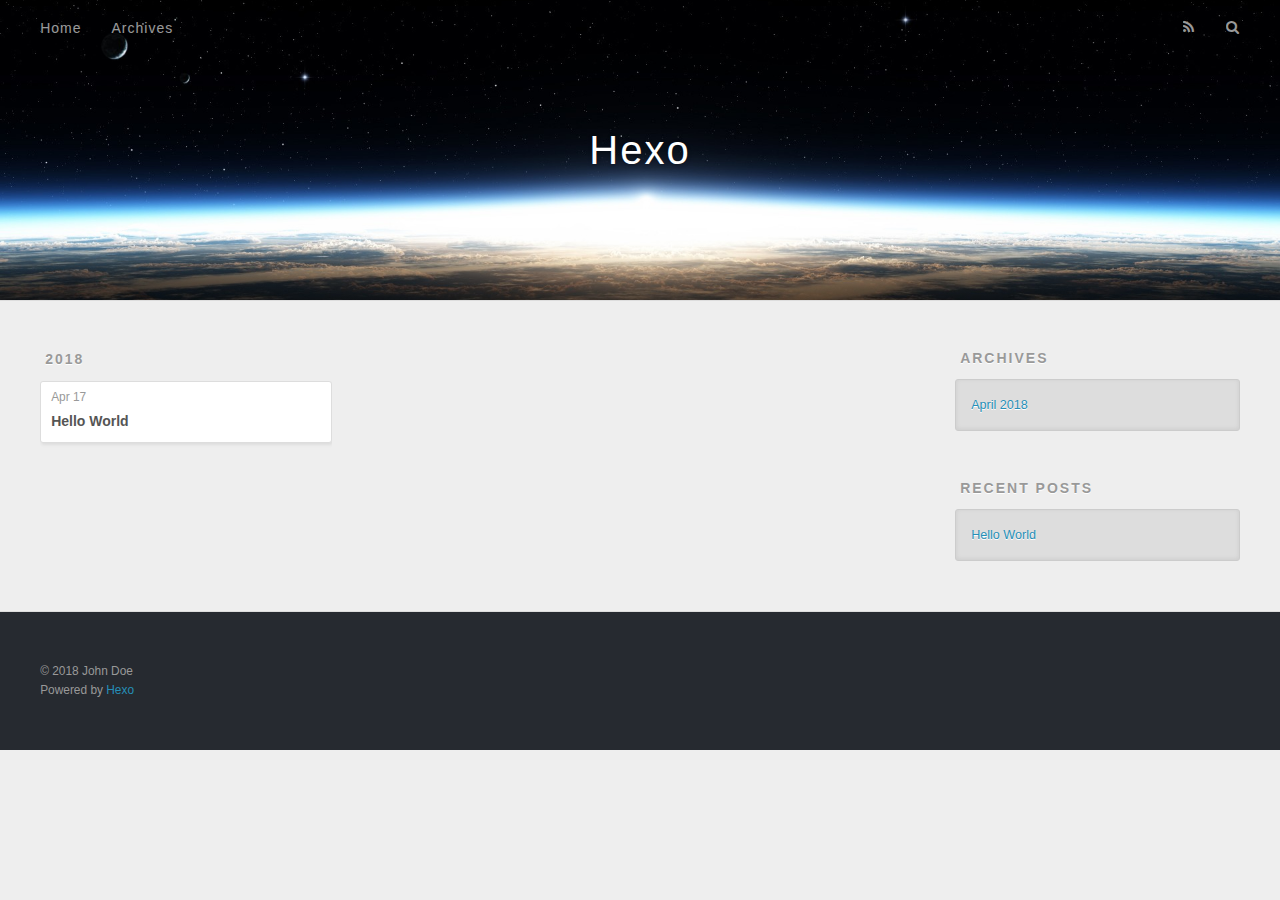
==== archives/index.html @ 75c7a635 "first" ====
<!DOCTYPE html>
<html>
<head>
  <meta charset="utf-8">
  

  
  <title>Archives | Hexo</title>
  <meta name="viewport" content="width=device-width, initial-scale=1, maximum-scale=1">
  <meta property="og:type" content="website">
<meta property="og:title" content="Hexo">
<meta property="og:url" content="http://yoursite.com/archives/index.html">
<meta property="og:site_name" content="Hexo">
<meta property="og:locale" content="default">
<meta name="twitter:card" content="summary">
<meta name="twitter:title" content="Hexo">
  
    <link rel="alternate" href="/atom.xml" title="Hexo" type="application/atom+xml">
  
  
    <link rel="icon" href="/favicon.png">
  
  
    <link href="//fonts.googleapis.com/css?family=Source+Code+Pro" rel="stylesheet" type="text/css">
  
  <link rel="stylesheet" href="/css/style.css">
</head>

<body>
  <div id="container">
    <div id="wrap">
      <header id="header">
  <div id="banner"></div>
  <div id="header-outer" class="outer">
    <div id="header-title" class="inner">
      <h1 id="logo-wrap">
        <a href="/" id="logo">Hexo</a>
      </h1>
      
    </div>
    <div id="header-inner" class="inner">
      <nav id="main-nav">
        <a id="main-nav-toggle" class="nav-icon"></a>
        
          <a class="main-nav-link" href="/">Home</a>
        
          <a class="main-nav-link" href="/archives">Archives</a>
        
      </nav>
      <nav id="sub-nav">
        
          <a id="nav-rss-link" class="nav-icon" href="/atom.xml" title="RSS Feed"></a>
        
        <a id="nav-search-btn" class="nav-icon" title="Search"></a>
      </nav>
      <div id="search-form-wrap">
        <form action="//google.com/search" method="get" accept-charset="UTF-8" class="search-form"><input type="search" name="q" class="search-form-input" placeholder="Search"><button type="submit" class="search-form-submit">&#xF002;</button><input type="hidden" name="sitesearch" value="http://yoursite.com"></form>
      </div>
    </div>
  </div>
</header>
      <div class="outer">
        <section id="main">
  
  
    
    
      
      
      <section class="archives-wrap">
        <div class="archive-year-wrap">
          <a href="/archives/2018" class="archive-year">2018</a>
        </div>
        <div class="archives">
    
    <article class="archive-article archive-type-post">
  <div class="archive-article-inner">
    <header class="archive-article-header">
      <a href="/2018/04/17/hello-world/" class="archive-article-date">
  <time datetime="2018-04-17T09:49:52.529Z" itemprop="datePublished">Apr 17</time>
</a>
      
  
    <h1 itemprop="name">
      <a class="archive-article-title" href="/2018/04/17/hello-world/">Hello World</a>
    </h1>
  

    </header>
  </div>
</article>
  
  
    </div></section>
  


</section>
        
          <aside id="sidebar">
  
    

  
    

  
    
  
    
  <div class="widget-wrap">
    <h3 class="widget-title">Archives</h3>
    <div class="widget">
      <ul class="archive-list"><li class="archive-list-item"><a class="archive-list-link" href="/archives/2018/04/">April 2018</a></li></ul>
    </div>
  </div>


  
    
  <div class="widget-wrap">
    <h3 class="widget-title">Recent Posts</h3>
    <div class="widget">
      <ul>
        
          <li>
            <a href="/2018/04/17/hello-world/">Hello World</a>
          </li>
        
      </ul>
    </div>
  </div>

  
</aside>
        
      </div>
      <footer id="footer">
  
  <div class="outer">
    <div id="footer-info" class="inner">
      &copy; 2018 John Doe<br>
      Powered by <a href="http://hexo.io/" target="_blank">Hexo</a>
    </div>
  </div>
</footer>
    </div>
    <nav id="mobile-nav">
  
    <a href="/" class="mobile-nav-link">Home</a>
  
    <a href="/archives" class="mobile-nav-link">Archives</a>
  
</nav>
    

<script src="//ajax.googleapis.com/ajax/libs/jquery/2.0.3/jquery.min.js"></script>


  <link rel="stylesheet" href="/fancybox/jquery.fancybox.css">
  <script src="/fancybox/jquery.fancybox.pack.js"></script>


<script src="/js/script.js"></script>



  </div>
</body>
</html>
---- css/style.css ----
body {
  width: 100%;
}
body:before,
body:after {
  content: "";
  display: table;
}
body:after {
  clear: both;
}
html,
body,
div,
span,
applet,
object,
iframe,
h1,
h2,
h3,
h4,
h5,
h6,
p,
blockquote,
pre,
a,
abbr,
acronym,
address,
big,
cite,
code,
del,
dfn,
em,
img,
ins,
kbd,
q,
s,
samp,
small,
strike,
strong,
sub,
sup,
tt,
var,
dl,
dt,
dd,
ol,
ul,
li,
fieldset,
form,
label,
legend,
table,
caption,
tbody,
tfoot,
thead,
tr,
th,
td {
  margin: 0;
  padding: 0;
  border: 0;
  outline: 0;
  font-weight: inherit;
  font-style: inherit;
  font-family: inherit;
  font-size: 100%;
  vertical-align: baseline;
}
body {
  line-height: 1;
  color: #000;
  background: #fff;
}
ol,
ul {
  list-style: none;
}
table {
  border-collapse: separate;
  border-spacing: 0;
  vertical-align: middle;
}
caption,
th,
td {
  text-align: left;
  font-weight: normal;
  vertical-align: middle;
}
a img {
  border: none;
}
input,
button {
  margin: 0;
  padding: 0;
}
input::-moz-focus-inner,
button::-moz-focus-inner {
  border: 0;
  padding: 0;
}
@font-face {
  font-family: FontAwesome;
  font-style: normal;
  font-weight: normal;
  src: url("fonts/fontawesome-webfont.eot?v=#4.0.3");
  src: url("fonts/fontawesome-webfont.eot?#iefix&v=#4.0.3") format("embedded-opentype"), url("fonts/fontawesome-webfont.woff?v=#4.0.3") format("woff"), url("fonts/fontawesome-webfont.ttf?v=#4.0.3") format("truetype"), url("fonts/fontawesome-webfont.svg#fontawesomeregular?v=#4.0.3") format("svg");
}
html,
body,
#container {
  height: 100%;
}
body {
  background: #eee;
  font: 14px -apple-system, BlinkMacSystemFont, "Segoe UI", "Roboto", "Oxygen", "Ubuntu", "Cantarell", "Fira Sans", "Droid Sans", "Helvetica Neue", sans-serif;
  -webkit-text-size-adjust: 100%;
}
.outer {
  max-width: 1220px;
  margin: 0 auto;
  padding: 0 20px;
}
.outer:before,
.outer:after {
  content: "";
  display: table;
}
.outer:after {
  clear: both;
}
.inner {
  display: inline;
  float: left;
  width: 98.33333333333333%;
  margin: 0 0.833333333333333%;
}
.left,
.alignleft {
  float: left;
}
.right,
.alignright {
  float: right;
}
.clear {
  clear: both;
}
#container {
  position: relative;
}
.mobile-nav-on {
  overflow: hidden;
}
#wrap {
  height: 100%;
  width: 100%;
  position: absolute;
  top: 0;
  left: 0;
  -webkit-transition: 0.2s ease-out;
  -moz-transition: 0.2s ease-out;
  -ms-transition: 0.2s ease-out;
  transition: 0.2s ease-out;
  z-index: 1;
  background: #eee;
}
.mobile-nav-on #wrap {
  left: 280px;
}
@media screen and (min-width: 768px) {
  #main {
    display: inline;
    float: left;
    width: 73.33333333333333%;
    margin: 0 0.833333333333333%;
  }
}
.article-date,
.article-category-link,
.archive-year,
.widget-title {
  text-decoration: none;
  text-transform: uppercase;
  letter-spacing: 2px;
  color: #999;
  margin-bottom: 1em;
  margin-left: 5px;
  line-height: 1em;
  text-shadow: 0 1px #fff;
  font-weight: bold;
}
.article-inner,
.archive-article-inner {
  background: #fff;
  -webkit-box-shadow: 1px 2px 3px #ddd;
  box-shadow: 1px 2px 3px #ddd;
  border: 1px solid #ddd;
  border-radius: 3px;
}
.article-entry h1,
.widget h1 {
  font-size: 2em;
}
.article-entry h2,
.widget h2 {
  font-size: 1.5em;
}
.article-entry h3,
.widget h3 {
  font-size: 1.3em;
}
.article-entry h4,
.widget h4 {
  font-size: 1.2em;
}
.article-entry h5,
.widget h5 {
  font-size: 1em;
}
.article-entry h6,
.widget h6 {
  font-size: 1em;
  color: #999;
}
.article-entry hr,
.widget hr {
  border: 1px dashed #ddd;
}
.article-entry strong,
.widget strong {
  font-weight: bold;
}
.article-entry em,
.widget em,
.article-entry cite,
.widget cite {
  font-style: italic;
}
.article-entry sup,
.widget sup,
.article-entry sub,
.widget sub {
  font-size: 0.75em;
  line-height: 0;
  position: relative;
  vertical-align: baseline;
}
.article-entry sup,
.widget sup {
  top: -0.5em;
}
.article-entry sub,
.widget sub {
  bottom: -0.2em;
}
.article-entry small,
.widget small {
  font-size: 0.85em;
}
.article-entry acronym,
.widget acronym,
.article-entry abbr,
.widget abbr {
  border-bottom: 1px dotted;
}
.article-entry ul,
.widget ul,
.article-entry ol,
.widget ol,
.article-entry dl,
.widget dl {
  margin: 0 20px;
  line-height: 1.6em;
}
.article-entry ul ul,
.widget ul ul,
.article-entry ol ul,
.widget ol ul,
.article-entry ul ol,
.widget ul ol,
.article-entry ol ol,
.widget ol ol {
  margin-top: 0;
  margin-bottom: 0;
}
.article-entry ul,
.widget ul {
  list-style: disc;
}
.article-entry ol,
.widget ol {
  list-style: decimal;
}
.article-entry dt,
.widget dt {
  font-weight: bold;
}
#header {
  height: 300px;
  position: relative;
  border-bottom: 1px solid #ddd;
}
#header:before,
#header:after {
  content: "";
  position: absolute;
  left: 0;
  right: 0;
  height: 40px;
}
#header:before {
  top: 0;
  background: -webkit-linear-gradient(rgba(0,0,0,0.2), transparent);
  background: -moz-linear-gradient(rgba(0,0,0,0.2), transparent);
  background: -ms-linear-gradient(rgba(0,0,0,0.2), transparent);
  background: linear-gradient(rgba(0,0,0,0.2), transparent);
}
#header:after {
  bottom: 0;
  background: -webkit-linear-gradient(transparent, rgba(0,0,0,0.2));
  background: -moz-linear-gradient(transparent, rgba(0,0,0,0.2));
  background: -ms-linear-gradient(transparent, rgba(0,0,0,0.2));
  background: linear-gradient(transparent, rgba(0,0,0,0.2));
}
#header-outer {
  height: 100%;
  position: relative;
}
#header-inner {
  position: relative;
  overflow: hidden;
}
#banner {
  position: absolute;
  top: 0;
  left: 0;
  width: 100%;
  height: 100%;
  background: url("images/banner.jpg") center #000;
  -webkit-background-size: cover;
  -moz-background-size: cover;
  background-size: cover;
  z-index: -1;
}
#header-title {
  text-align: center;
  height: 40px;
  position: absolute;
  top: 50%;
  left: 0;
  margin-top: -20px;
}
#logo,
#subtitle {
  text-decoration: none;
  color: #fff;
  font-weight: 300;
  text-shadow: 0 1px 4px rgba(0,0,0,0.3);
}
#logo {
  font-size: 40px;
  line-height: 40px;
  letter-spacing: 2px;
}
#subtitle {
  font-size: 16px;
  line-height: 16px;
  letter-spacing: 1px;
}
#subtitle-wrap {
  margin-top: 16px;
}
#main-nav {
  float: left;
  margin-left: -15px;
}
.nav-icon,
.main-nav-link {
  float: left;
  color: #fff;
  opacity: 0.6;
  text-decoration: none;
  text-shadow: 0 1px rgba(0,0,0,0.2);
  -webkit-transition: opacity 0.2s;
  -moz-transition: opacity 0.2s;
  -ms-transition: opacity 0.2s;
  transition: opacity 0.2s;
  display: block;
  padding: 20px 15px;
}
.nav-icon:hover,
.main-nav-link:hover {
  opacity: 1;
}
.nav-icon {
  font-family: FontAwesome;
  text-align: center;
  font-size: 14px;
  width: 14px;
  height: 14px;
  padding: 20px 15px;
  position: relative;
  cursor: pointer;
}
.main-nav-link {
  font-weight: 300;
  letter-spacing: 1px;
}
@media screen and (max-width: 479px) {
  .main-nav-link {
    display: none;
  }
}
#main-nav-toggle {
  display: none;
}
#main-nav-toggle:before {
  content: "\f0c9";
}
@media screen and (max-width: 479px) {
  #main-nav-toggle {
    display: block;
  }
}
#sub-nav {
  float: right;
  margin-right: -15px;
}
#nav-rss-link:before {
  content: "\f09e";
}
#nav-search-btn:before {
  content: "\f002";
}
#search-form-wrap {
  position: absolute;
  top: 15px;
  width: 150px;
  height: 30px;
  right: -150px;
  opacity: 0;
  -webkit-transition: 0.2s ease-out;
  -moz-transition: 0.2s ease-out;
  -ms-transition: 0.2s ease-out;
  transition: 0.2s ease-out;
}
#search-form-wrap.on {
  opacity: 1;
  right: 0;
}
@media screen and (max-width: 479px) {
  #search-form-wrap {
    width: 100%;
    right: -100%;
  }
}
.search-form {
  position: absolute;
  top: 0;
  left: 0;
  right: 0;
  background: #fff;
  padding: 5px 15px;
  border-radius: 15px;
  -webkit-box-shadow: 0 0 10px rgba(0,0,0,0.3);
  box-shadow: 0 0 10px rgba(0,0,0,0.3);
}
.search-form-input {
  border: none;
  background: none;
  color: #555;
  width: 100%;
  font: 13px -apple-system, BlinkMacSystemFont, "Segoe UI", "Roboto", "Oxygen", "Ubuntu", "Cantarell", "Fira Sans", "Droid Sans", "Helvetica Neue", sans-serif;
  outline: none;
}
.search-form-input::-webkit-search-results-decoration,
.search-form-input::-webkit-search-cancel-button {
  -webkit-appearance: none;
}
.search-form-submit {
  position: absolute;
  top: 50%;
  right: 10px;
  margin-top: -7px;
  font: 13px FontAwesome;
  border: none;
  background: none;
  color: #bbb;
  cursor: pointer;
}
.search-form-submit:hover,
.search-form-submit:focus {
  color: #777;
}
.article {
  margin: 50px 0;
}
.article-inner {
  overflow: hidden;
}
.article-meta:before,
.article-meta:after {
  content: "";
  display: table;
}
.article-meta:after {
  clear: both;
}
.article-date {
  float: left;
}
.article-category {
  float: left;
  line-height: 1em;
  color: #ccc;
  text-shadow: 0 1px #fff;
  margin-left: 8px;
}
.article-category:before {
  content: "\2022";
}
.article-category-link {
  margin: 0 12px 1em;
}
.article-header {
  padding: 20px 20px 0;
}
.article-title {
  text-decoration: none;
  font-size: 2em;
  font-weight: bold;
  color: #555;
  line-height: 1.1em;
  -webkit-transition: color 0.2s;
  -moz-transition: color 0.2s;
  -ms-transition: color 0.2s;
  transition: color 0.2s;
}
a.article-title:hover {
  color: #258fb8;
}
.article-entry {
  color: #555;
  padding: 0 20px;
}
.article-entry:before,
.article-entry:after {
  content: "";
  display: table;
}
.article-entry:after {
  clear: both;
}
.article-entry p,
.article-entry table {
  line-height: 1.6em;
  margin: 1.6em 0;
}
.article-entry h1,
.article-entry h2,
.article-entry h3,
.article-entry h4,
.article-entry h5,
.article-entry h6 {
  font-weight: bold;
}
.article-entry h1,
.article-entry h2,
.article-entry h3,
.article-entry h4,
.article-entry h5,
.article-entry h6 {
  line-height: 1.1em;
  margin: 1.1em 0;
}
.article-entry a {
  color: #258fb8;
  text-decoration: none;
}
.article-entry a:hover {
  text-decoration: underline;
}
.article-entry ul,
.article-entry ol,
.article-entry dl {
  margin-top: 1.6em;
  margin-bottom: 1.6em;
}
.article-entry img,
.article-entry video {
  max-width: 100%;
  height: auto;
  display: block;
  margin: auto;
}
.article-entry iframe {
  border: none;
}
.article-entry table {
  width: 100%;
  border-collapse: collapse;
  border-spacing: 0;
}
.article-entry th {
  font-weight: bold;
  border-bottom: 3px solid #ddd;
  padding-bottom: 0.5em;
}
.article-entry td {
  border-bottom: 1px solid #ddd;
  padding: 10px 0;
}
.article-entry blockquote {
  font-family: Georgia, "Times New Roman", serif;
  font-size: 1.4em;
  margin: 1.6em 20px;
  text-align: center;
}
.article-entry blockquote footer {
  font-size: 14px;
  margin: 1.6em 0;
  font-family: -apple-system, BlinkMacSystemFont, "Segoe UI", "Roboto", "Oxygen", "Ubuntu", "Cantarell", "Fira Sans", "Droid Sans", "Helvetica Neue", sans-serif;
}
.article-entry blockquote footer cite:before {
  content: "—";
  padding: 0 0.5em;
}
.article-entry .pullquote {
  text-align: left;
  width: 45%;
  margin: 0;
}
.article-entry .pullquote.left {
  margin-left: 0.5em;
  margin-right: 1em;
}
.article-entry .pullquote.right {
  margin-right: 0.5em;
  margin-left: 1em;
}
.article-entry .caption {
  color: #999;
  display: block;
  font-size: 0.9em;
  margin-top: 0.5em;
  position: relative;
  text-align: center;
}
.article-entry .video-container {
  position: relative;
  padding-top: 56.25%;
  height: 0;
  overflow: hidden;
}
.article-entry .video-container iframe,
.article-entry .video-container object,
.article-entry .video-container embed {
  position: absolute;
  top: 0;
  left: 0;
  width: 100%;
  height: 100%;
  margin-top: 0;
}
.article-more-link a {
  display: inline-block;
  line-height: 1em;
  padding: 6px 15px;
  border-radius: 15px;
  background: #eee;
  color: #999;
  text-shadow: 0 1px #fff;
  text-decoration: none;
}
.article-more-link a:hover {
  background: #258fb8;
  color: #fff;
  text-decoration: none;
  text-shadow: 0 1px #1e7293;
}
.article-footer {
  font-size: 0.85em;
  line-height: 1.6em;
  border-top: 1px solid #ddd;
  padding-top: 1.6em;
  margin: 0 20px 20px;
}
.article-footer:before,
.article-footer:after {
  content: "";
  display: table;
}
.article-footer:after {
  clear: both;
}
.article-footer a {
  color: #999;
  text-decoration: none;
}
.article-footer a:hover {
  color: #555;
}
.article-tag-list-item {
  float: left;
  margin-right: 10px;
}
.article-tag-list-link:before {
  content: "#";
}
.article-comment-link {
  float: right;
}
.article-comment-link:before {
  content: "\f075";
  font-family: FontAwesome;
  padding-right: 8px;
}
.article-share-link {
  cursor: pointer;
  float: right;
  margin-left: 20px;
}
.article-share-link:before {
  content: "\f064";
  font-family: FontAwesome;
  padding-right: 6px;
}
#article-nav {
  position: relative;
}
#article-nav:before,
#article-nav:after {
  content: "";
  display: table;
}
#article-nav:after {
  clear: both;
}
@media screen and (min-width: 768px) {
  #article-nav {
    margin: 50px 0;
  }
  #article-nav:before {
    width: 8px;
    height: 8px;
    position: absolute;
    top: 50%;
    left: 50%;
    margin-top: -4px;
    margin-left: -4px;
    content: "";
    border-radius: 50%;
    background: #ddd;
    -webkit-box-shadow: 0 1px 2px #fff;
    box-shadow: 0 1px 2px #fff;
  }
}
.article-nav-link-wrap {
  text-decoration: none;
  text-shadow: 0 1px #fff;
  color: #999;
  -webkit-box-sizing: border-box;
  -moz-box-sizing: border-box;
  box-sizing: border-box;
  margin-top: 50px;
  text-align: center;
  display: block;
}
.article-nav-link-wrap:hover {
  color: #555;
}
@media screen and (min-width: 768px) {
  .article-nav-link-wrap {
    width: 50%;
    margin-top: 0;
  }
}
@media screen and (min-width: 768px) {
  #article-nav-newer {
    float: left;
    text-align: right;
    padding-right: 20px;
  }
}
@media screen and (min-width: 768px) {
  #article-nav-older {
    float: right;
    text-align: left;
    padding-left: 20px;
  }
}
.article-nav-caption {
  text-transform: uppercase;
  letter-spacing: 2px;
  color: #ddd;
  line-height: 1em;
  font-weight: bold;
}
#article-nav-newer .article-nav-caption {
  margin-right: -2px;
}
.article-nav-title {
  font-size: 0.85em;
  line-height: 1.6em;
  margin-top: 0.5em;
}
.article-share-box {
  position: absolute;
  display: none;
  background: #fff;
  -webkit-box-shadow: 1px 2px 10px rgba(0,0,0,0.2);
  box-shadow: 1px 2px 10px rgba(0,0,0,0.2);
  border-radius: 3px;
  margin-left: -145px;
  overflow: hidden;
  z-index: 1;
}
.article-share-box.on {
  display: block;
}
.article-share-input {
  width: 100%;
  background: none;
  -webkit-box-sizing: border-box;
  -moz-box-sizing: border-box;
  box-sizing: border-box;
  font: 14px -apple-system, BlinkMacSystemFont, "Segoe UI", "Roboto", "Oxygen", "Ubuntu", "Cantarell", "Fira Sans", "Droid Sans", "Helvetica Neue", sans-serif;
  padding: 0 15px;
  color: #555;
  outline: none;
  border: 1px solid #ddd;
  border-radius: 3px 3px 0 0;
  height: 36px;
  line-height: 36px;
}
.article-share-links {
  background: #eee;
}
.article-share-links:before,
.article-share-links:after {
  content: "";
  display: table;
}
.article-share-links:after {
  clear: both;
}
.article-share-twitter,
.article-share-facebook,
.article-share-pinterest,
.article-share-google {
  width: 50px;
  height: 36px;
  display: block;
  float: left;
  position: relative;
  color: #999;
  text-shadow: 0 1px #fff;
}
.article-share-twitter:before,
.article-share-facebook:before,
.article-share-pinterest:before,
.article-share-google:before {
  font-size: 20px;
  font-family: FontAwesome;
  width: 20px;
  height: 20px;
  position: absolute;
  top: 50%;
  left: 50%;
  margin-top: -10px;
  margin-left: -10px;
  text-align: center;
}
.article-share-twitter:hover,
.article-share-facebook:hover,
.article-share-pinterest:hover,
.article-share-google:hover {
  color: #fff;
}
.article-share-twitter:before {
  content: "\f099";
}
.article-share-twitter:hover {
  background: #00aced;
  text-shadow: 0 1px #008abe;
}
.article-share-facebook:before {
  content: "\f09a";
}
.article-share-facebook:hover {
  background: #3b5998;
  text-shadow: 0 1px #2f477a;
}
.article-share-pinterest:before {
  content: "\f0d2";
}
.article-share-pinterest:hover {
  background: #cb2027;
  text-shadow: 0 1px #a21a1f;
}
.article-share-google:before {
  content: "\f0d5";
}
.article-share-google:hover {
  background: #dd4b39;
  text-shadow: 0 1px #be3221;
}
.article-gallery {
  background: #000;
  position: relative;
}
.article-gallery-photos {
  position: relative;
  overflow: hidden;
}
.article-gallery-img {
  display: none;
  max-width: 100%;
}
.article-gallery-img:first-child {
  display: block;
}
.article-gallery-img.loaded {
  position: absolute;
  display: block;
}
.article-gallery-img img {
  display: block;
  max-width: 100%;
  margin: 0 auto;
}
#comments {
  background: #fff;
  -webkit-box-shadow: 1px 2px 3px #ddd;
  box-shadow: 1px 2px 3px #ddd;
  padding: 20px;
  border: 1px solid #ddd;
  border-radius: 3px;
  margin: 50px 0;
}
#comments a {
  color: #258fb8;
}
.archives-wrap {
  margin: 50px 0;
}
.archives:before,
.archives:after {
  content: "";
  display: table;
}
.archives:after {
  clear: both;
}
.archive-year-wrap {
  margin-bottom: 1em;
}
.archives {
  -webkit-column-gap: 10px;
  -moz-column-gap: 10px;
  column-gap: 10px;
}
@media screen and (min-width: 480px) and (max-width: 767px) {
  .archives {
    -webkit-column-count: 2;
    -moz-column-count: 2;
    column-count: 2;
  }
}
@media screen and (min-width: 768px) {
  .archives {
    -webkit-column-count: 3;
    -moz-column-count: 3;
    column-count: 3;
  }
}
.archive-article {
  -webkit-column-break-inside: avoid;
  page-break-inside: avoid;
  overflow: hidden;
  break-inside: avoid-column;
}
.archive-article-inner {
  padding: 10px;
  margin-bottom: 15px;
}
.archive-article-title {
  text-decoration: none;
  font-weight: bold;
  color: #555;
  -webkit-transition: color 0.2s;
  -moz-transition: color 0.2s;
  -ms-transition: color 0.2s;
  transition: color 0.2s;
  line-height: 1.6em;
}
.archive-article-title:hover {
  color: #258fb8;
}
.archive-article-footer {
  margin-top: 1em;
}
.archive-article-date {
  color: #999;
  text-decoration: none;
  font-size: 0.85em;
  line-height: 1em;
  margin-bottom: 0.5em;
  display: block;
}
#page-nav {
  margin: 50px auto;
  background: #fff;
  -webkit-box-shadow: 1px 2px 3px #ddd;
  box-shadow: 1px 2px 3px #ddd;
  border: 1px solid #ddd;
  border-radius: 3px;
  text-align: center;
  color: #999;
  overflow: hidden;
}
#page-nav:before,
#page-nav:after {
  content: "";
  display: table;
}
#page-nav:after {
  clear: both;
}
#page-nav a,
#page-nav span {
  padding: 10px 20px;
  line-height: 1;
  height: 2ex;
}
#page-nav a {
  color: #999;
  text-decoration: none;
}
#page-nav a:hover {
  background: #999;
  color: #fff;
}
#page-nav .prev {
  float: left;
}
#page-nav .next {
  float: right;
}
#page-nav .page-number {
  display: inline-block;
}
@media screen and (max-width: 479px) {
  #page-nav .page-number {
    display: none;
  }
}
#page-nav .current {
  color: #555;
  font-weight: bold;
}
#page-nav .space {
  color: #ddd;
}
#footer {
  background: #262a30;
  padding: 50px 0;
  border-top: 1px solid #ddd;
  color: #999;
}
#footer a {
  color: #258fb8;
  text-decoration: none;
}
#footer a:hover {
  text-decoration: underline;
}
#footer-info {
  line-height: 1.6em;
  font-size: 0.85em;
}
.article-entry pre,
.article-entry .highlight {
  background: #2d2d2d;
  margin: 0 -20px;
  padding: 15px 20px;
  border-style: solid;
  border-color: #ddd;
  border-width: 1px 0;
  overflow: auto;
  color: #ccc;
  line-height: 22.400000000000002px;
}
.article-entry .highlight .gutter pre,
.article-entry .gist .gist-file .gist-data .line-numbers {
  color: #666;
  font-size: 0.85em;
}
.article-entry pre,
.article-entry code {
  font-family: "Source Code Pro", Consolas, Monaco, Menlo, Consolas, monospace;
}
.article-entry code {
  background: #eee;
  text-shadow: 0 1px #fff;
  padding: 0 0.3em;
}
.article-entry pre code {
  background: none;
  text-shadow: none;
  padding: 0;
}
.article-entry .highlight pre {
  border: none;
  margin: 0;
  padding: 0;
}
.article-entry .highlight table {
  margin: 0;
  width: auto;
}
.article-entry .highlight td {
  border: none;
  padding: 0;
}
.article-entry .highlight figcaption {
  font-size: 0.85em;
  color: #999;
  line-height: 1em;
  margin-bottom: 1em;
}
.article-entry .highlight figcaption:before,
.article-entry .highlight figcaption:after {
  content: "";
  display: table;
}
.article-entry .highlight figcaption:after {
  clear: both;
}
.article-entry .highlight figcaption a {
  float: right;
}
.article-entry .highlight .gutter pre {
  text-align: right;
  padding-right: 20px;
}
.article-entry .highlight .line {
  height: 22.400000000000002px;
}
.article-entry .highlight .line.marked {
  background: #515151;
}
.article-entry .gist {
  margin: 0 -20px;
  border-style: solid;
  border-color: #ddd;
  border-width: 1px 0;
  background: #2d2d2d;
  padding: 15px 20px 15px 0;
}
.article-entry .gist .gist-file {
  border: none;
  font-family: "Source Code Pro", Consolas, Monaco, Menlo, Consolas, monospace;
  margin: 0;
}
.article-entry .gist .gist-file .gist-data {
  background: none;
  border: none;
}
.article-entry .gist .gist-file .gist-data .line-numbers {
  background: none;
  border: none;
  padding: 0 20px 0 0;
}
.article-entry .gist .gist-file .gist-data .line-data {
  padding: 0 !important;
}
.article-entry .gist .gist-file .highlight {
  margin: 0;
  padding: 0;
  border: none;
}
.article-entry .gist .gist-file .gist-meta {
  background: #2d2d2d;
  color: #999;
  font: 0.85em -apple-system, BlinkMacSystemFont, "Segoe UI", "Roboto", "Oxygen", "Ubuntu", "Cantarell", "Fira Sans", "Droid Sans", "Helvetica Neue", sans-serif;
  text-shadow: 0 0;
  padding: 0;
  margin-top: 1em;
  margin-left: 20px;
}
.article-entry .gist .gist-file .gist-meta a {
  color: #258fb8;
  font-weight: normal;
}
.article-entry .gist .gist-file .gist-meta a:hover {
  text-decoration: underline;
}
pre .comment,
pre .title {
  color: #999;
}
pre .variable,
pre .attribute,
pre .tag,
pre .regexp,
pre .ruby .constant,
pre .xml .tag .title,
pre .xml .pi,
pre .xml .doctype,
pre .html .doctype,
pre .css .id,
pre .css .class,
pre .css .pseudo {
  color: #f2777a;
}
pre .number,
pre .preprocessor,
pre .built_in,
pre .literal,
pre .params,
pre .constant {
  color: #f99157;
}
pre .class,
pre .ruby .class .title,
pre .css .rules .attribute {
  color: #9c9;
}
pre .string,
pre .value,
pre .inheritance,
pre .header,
pre .ruby .symbol,
pre .xml .cdata {
  color: #9c9;
}
pre .css .hexcolor {
  color: #6cc;
}
pre .function,
pre .python .decorator,
pre .python .title,
pre .ruby .function .title,
pre .ruby .title .keyword,
pre .perl .sub,
pre .javascript .title,
pre .coffeescript .title {
  color: #69c;
}
pre .keyword,
pre .javascript .function {
  color: #c9c;
}
@media screen and (max-width: 479px) {
  #mobile-nav {
    position: absolute;
    top: 0;
    left: 0;
    width: 280px;
    height: 100%;
    background: #191919;
    border-right: 1px solid #fff;
  }
}
@media screen and (max-width: 479px) {
  .mobile-nav-link {
    display: block;
    color: #999;
    text-decoration: none;
    padding: 15px 20px;
    font-weight: bold;
  }
  .mobile-nav-link:hover {
    color: #fff;
  }
}
@media screen and (min-width: 768px) {
  #sidebar {
    display: inline;
    float: left;
    width: 23.333333333333332%;
    margin: 0 0.833333333333333%;
  }
}
.widget-wrap {
  margin: 50px 0;
}
.widget {
  color: #777;
  text-shadow: 0 1px #fff;
  background: #ddd;
  -webkit-box-shadow: 0 -1px 4px #ccc inset;
  box-shadow: 0 -1px 4px #ccc inset;
  border: 1px solid #ccc;
  padding: 15px;
  border-radius: 3px;
}
.widget a {
  color: #258fb8;
  text-decoration: none;
}
.widget a:hover {
  text-decoration: underline;
}
.widget ul ul,
.widget ol ul,
.widget dl ul,
.widget ul ol,
.widget ol ol,
.widget dl ol,
.widget ul dl,
.widget ol dl,
.widget dl dl {
  margin-left: 15px;
  list-style: disc;
}
.widget {
  line-height: 1.6em;
  word-wrap: break-word;
  font-size: 0.9em;
}
.widget ul,
.widget ol {
  list-style: none;
  margin: 0;
}
.widget ul ul,
.widget ol ul,
.widget ul ol,
.widget ol ol {
  margin: 0 20px;
}
.widget ul ul,
.widget ol ul {
  list-style: disc;
}
.widget ul ol,
.widget ol ol {
  list-style: decimal;
}
.category-list-count,
.tag-list-count,
.archive-list-count {
  padding-left: 5px;
  color: #999;
  font-size: 0.85em;
}
.category-list-count:before,
.tag-list-count:before,
.archive-list-count:before {
  content: "(";
}
.category-list-count:after,
.tag-list-count:after,
.archive-list-count:after {
  content: ")";
}
.tagcloud a {
  margin-right: 5px;
  display: inline-block;
}
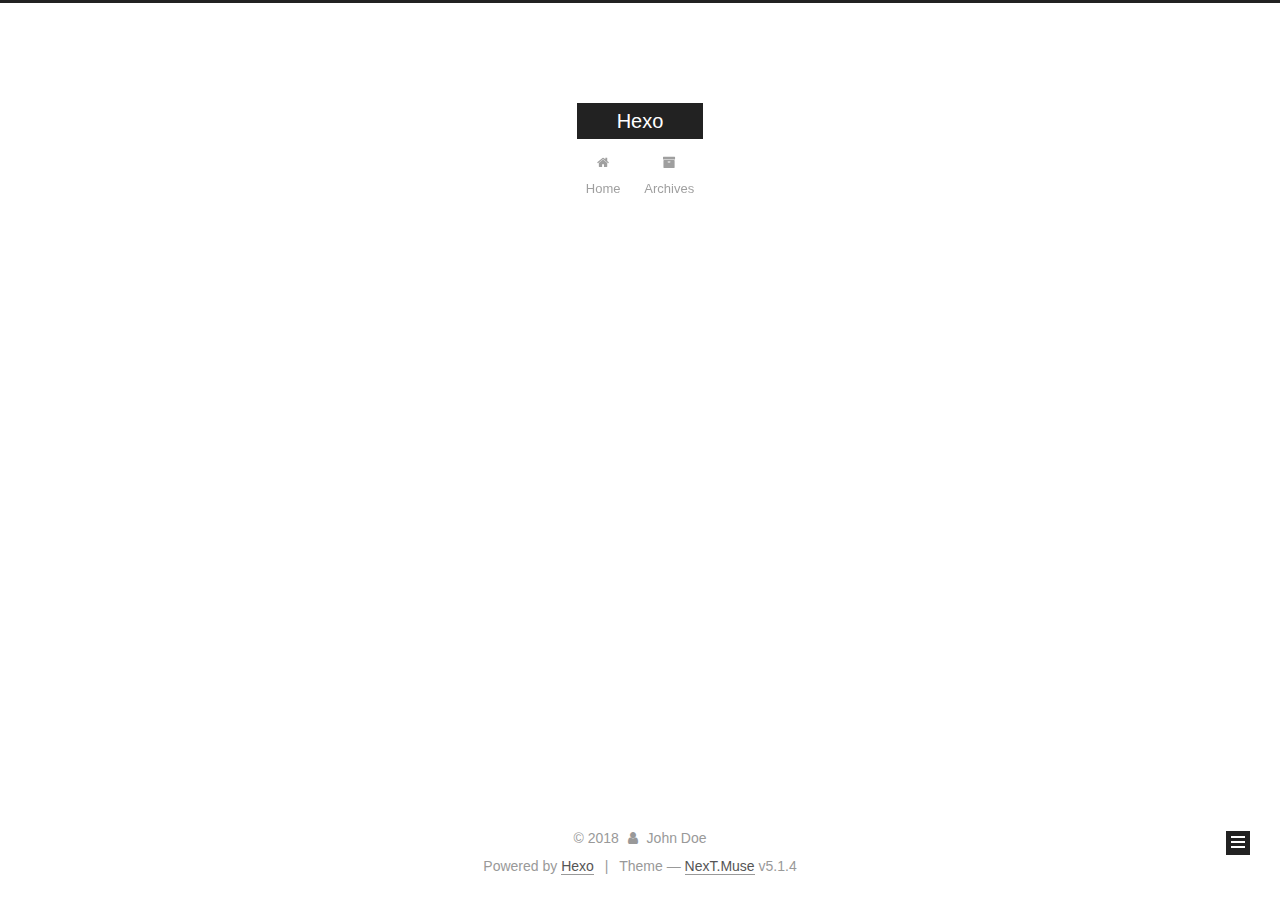
==== commit 92d52bf0: "first" ====
--- a/archives/index.html
+++ b/archives/index.html
@@ -1,170 +1,551 @@
 <!DOCTYPE html>
-<html>
+
+
+
+  
+
+
+<html class="theme-next muse use-motion" lang="">
 <head>
-  <meta charset="utf-8">
-  
-
-  
-  <title>Archives | Hexo</title>
-  <meta name="viewport" content="width=device-width, initial-scale=1, maximum-scale=1">
-  <meta property="og:type" content="website">
+  <meta charset="UTF-8"/>
+<meta http-equiv="X-UA-Compatible" content="IE=edge" />
+<meta name="viewport" content="width=device-width, initial-scale=1, maximum-scale=1"/>
+<meta name="theme-color" content="#222">
+
+
+
+
+
+
+
+
+
+<meta http-equiv="Cache-Control" content="no-transform" />
+<meta http-equiv="Cache-Control" content="no-siteapp" />
+
+
+
+
+
+
+
+
+
+
+
+
+
+
+
+
+  
+  
+  <link href="/lib/fancybox/source/jquery.fancybox.css?v=2.1.5" rel="stylesheet" type="text/css" />
+
+
+
+
+
+
+
+<link href="/lib/font-awesome/css/font-awesome.min.css?v=4.6.2" rel="stylesheet" type="text/css" />
+
+<link href="/css/main.css?v=5.1.4" rel="stylesheet" type="text/css" />
+
+
+  <link rel="apple-touch-icon" sizes="180x180" href="/images/apple-touch-icon-next.png?v=5.1.4">
+
+
+  <link rel="icon" type="image/png" sizes="32x32" href="/images/favicon-32x32-next.png?v=5.1.4">
+
+
+  <link rel="icon" type="image/png" sizes="16x16" href="/images/favicon-16x16-next.png?v=5.1.4">
+
+
+  <link rel="mask-icon" href="/images/logo.svg?v=5.1.4" color="#222">
+
+
+
+
+
+  <meta name="keywords" content="Hexo, NexT" />
+
+
+
+
+
+
+
+
+
+
+<meta property="og:type" content="website">
 <meta property="og:title" content="Hexo">
 <meta property="og:url" content="http://yoursite.com/archives/index.html">
 <meta property="og:site_name" content="Hexo">
 <meta property="og:locale" content="default">
 <meta name="twitter:card" content="summary">
 <meta name="twitter:title" content="Hexo">
-  
-    <link rel="alternate" href="/atom.xml" title="Hexo" type="application/atom+xml">
-  
-  
-    <link rel="icon" href="/favicon.png">
-  
-  
-    <link href="//fonts.googleapis.com/css?family=Source+Code+Pro" rel="stylesheet" type="text/css">
-  
-  <link rel="stylesheet" href="/css/style.css">
+
+
+
+<script type="text/javascript" id="hexo.configurations">
+  var NexT = window.NexT || {};
+  var CONFIG = {
+    root: '/',
+    scheme: 'Muse',
+    version: '5.1.4',
+    sidebar: {"position":"left","display":"post","offset":12,"b2t":false,"scrollpercent":false,"onmobile":false},
+    fancybox: true,
+    tabs: true,
+    motion: {"enable":true,"async":false,"transition":{"post_block":"fadeIn","post_header":"slideDownIn","post_body":"slideDownIn","coll_header":"slideLeftIn","sidebar":"slideUpIn"}},
+    duoshuo: {
+      userId: '0',
+      author: 'Author'
+    },
+    algolia: {
+      applicationID: '',
+      apiKey: '',
+      indexName: '',
+      hits: {"per_page":10},
+      labels: {"input_placeholder":"Search for Posts","hits_empty":"We didn't find any results for the search: ${query}","hits_stats":"${hits} results found in ${time} ms"}
+    }
+  };
+</script>
+
+
+
+  <link rel="canonical" href="http://yoursite.com/archives/"/>
+
+
+
+
+
+  <title>Archive | Hexo</title>
+  
+
+
+
+
+
+
+
+
 </head>
 
-<body>
-  <div id="container">
-    <div id="wrap">
-      <header id="header">
-  <div id="banner"></div>
-  <div id="header-outer" class="outer">
-    <div id="header-title" class="inner">
-      <h1 id="logo-wrap">
-        <a href="/" id="logo">Hexo</a>
-      </h1>
-      
+<body itemscope itemtype="http://schema.org/WebPage" lang="default">
+
+  
+  
+    
+  
+
+  <div class="container sidebar-position-left page-archive">
+    <div class="headband"></div>
+
+    <header id="header" class="header" itemscope itemtype="http://schema.org/WPHeader">
+      <div class="header-inner"><div class="site-brand-wrapper">
+  <div class="site-meta ">
+    
+
+    <div class="custom-logo-site-title">
+      <a href="/"  class="brand" rel="start">
+        <span class="logo-line-before"><i></i></span>
+        <span class="site-title">Hexo</span>
+        <span class="logo-line-after"><i></i></span>
+      </a>
     </div>
-    <div id="header-inner" class="inner">
-      <nav id="main-nav">
-        <a id="main-nav-toggle" class="nav-icon"></a>
-        
-          <a class="main-nav-link" href="/">Home</a>
-        
-          <a class="main-nav-link" href="/archives">Archives</a>
-        
-      </nav>
-      <nav id="sub-nav">
-        
-          <a id="nav-rss-link" class="nav-icon" href="/atom.xml" title="RSS Feed"></a>
-        
-        <a id="nav-search-btn" class="nav-icon" title="Search"></a>
-      </nav>
-      <div id="search-form-wrap">
-        <form action="//google.com/search" method="get" accept-charset="UTF-8" class="search-form"><input type="search" name="q" class="search-form-input" placeholder="Search"><button type="submit" class="search-form-submit">&#xF002;</button><input type="hidden" name="sitesearch" value="http://yoursite.com"></form>
+      
+        <p class="site-subtitle"></p>
+      
+  </div>
+
+  <div class="site-nav-toggle">
+    <button>
+      <span class="btn-bar"></span>
+      <span class="btn-bar"></span>
+      <span class="btn-bar"></span>
+    </button>
+  </div>
+</div>
+
+<nav class="site-nav">
+  
+
+  
+    <ul id="menu" class="menu">
+      
+        
+        <li class="menu-item menu-item-home">
+          <a href="/" rel="section">
+            
+              <i class="menu-item-icon fa fa-fw fa-home"></i> <br />
+            
+            Home
+          </a>
+        </li>
+      
+        
+        <li class="menu-item menu-item-archives">
+          <a href="/archives/" rel="section">
+            
+              <i class="menu-item-icon fa fa-fw fa-archive"></i> <br />
+            
+            Archives
+          </a>
+        </li>
+      
+
+      
+    </ul>
+  
+
+  
+</nav>
+
+
+
+ </div>
+    </header>
+
+    <main id="main" class="main">
+      <div class="main-inner">
+        <div class="content-wrap">
+          <div id="content" class="content">
+            
+
+  
+  
+  
+  <div class="post-block archive">
+    <div id="posts" class="posts-collapse">
+      <span class="archive-move-on"></span>
+
+      <span class="archive-page-counter">
+        
+        
+        
+          
+        
+        Um..! 1 post. Keep on posting.
+      </span>
+
+      
+
+        
+        
+        
+
+        
+          
+          <div class="collection-title">
+            <h1 class="archive-year" id="archive-year-2018">2018</h1>
+          </div>
+        
+        
+
+        
+
+  <article class="post post-type-normal" itemscope itemtype="http://schema.org/Article">
+    <header class="post-header">
+
+      <h2 class="post-title">
+        
+            <a class="post-title-link" href="/2018/04/17/hello-world/" itemprop="url">
+              
+                <span itemprop="name">Hello World</span>
+              
+            </a>
+        
+      </h2>
+
+      <div class="post-meta">
+        <time class="post-time" itemprop="dateCreated"
+              datetime="2018-04-17T17:49:52+08:00"
+              content="2018-04-17" >
+          04-17
+        </time>
       </div>
+
+    </header>
+  </article>
+
+
+
+      
+
     </div>
   </div>
-</header>
-      <div class="outer">
-        <section id="main">
-  
-  
-    
-    
-      
-      
-      <section class="archives-wrap">
-        <div class="archive-year-wrap">
-          <a href="/archives/2018" class="archive-year">2018</a>
+  
+  
+  
+
+  
+
+
+
+          </div>
+          
+
+
+          
+
         </div>
-        <div class="archives">
-    
-    <article class="archive-article archive-type-post">
-  <div class="archive-article-inner">
-    <header class="archive-article-header">
-      <a href="/2018/04/17/hello-world/" class="archive-article-date">
-  <time datetime="2018-04-17T09:49:52.529Z" itemprop="datePublished">Apr 17</time>
-</a>
-      
-  
-    <h1 itemprop="name">
-      <a class="archive-article-title" href="/2018/04/17/hello-world/">Hello World</a>
-    </h1>
-  
-
-    </header>
-  </div>
-</article>
-  
-  
-    </div></section>
-  
-
-
-</section>
-        
-          <aside id="sidebar">
-  
-    
-
-  
-    
-
-  
-    
-  
-    
-  <div class="widget-wrap">
-    <h3 class="widget-title">Archives</h3>
-    <div class="widget">
-      <ul class="archive-list"><li class="archive-list-item"><a class="archive-list-link" href="/archives/2018/04/">April 2018</a></li></ul>
+        
+          
+  
+  <div class="sidebar-toggle">
+    <div class="sidebar-toggle-line-wrap">
+      <span class="sidebar-toggle-line sidebar-toggle-line-first"></span>
+      <span class="sidebar-toggle-line sidebar-toggle-line-middle"></span>
+      <span class="sidebar-toggle-line sidebar-toggle-line-last"></span>
     </div>
   </div>
 
-
-  
+  <aside id="sidebar" class="sidebar">
     
-  <div class="widget-wrap">
-    <h3 class="widget-title">Recent Posts</h3>
-    <div class="widget">
-      <ul>
-        
-          <li>
-            <a href="/2018/04/17/hello-world/">Hello World</a>
-          </li>
-        
-      </ul>
+    <div class="sidebar-inner">
+
+      
+
+      
+
+      <section class="site-overview-wrap sidebar-panel sidebar-panel-active">
+        <div class="site-overview">
+          <div class="site-author motion-element" itemprop="author" itemscope itemtype="http://schema.org/Person">
+            
+              <p class="site-author-name" itemprop="name">John Doe</p>
+              <p class="site-description motion-element" itemprop="description"></p>
+          </div>
+
+          <nav class="site-state motion-element">
+
+            
+              <div class="site-state-item site-state-posts">
+              
+                <a href="/archives/">
+              
+                  <span class="site-state-item-count">1</span>
+                  <span class="site-state-item-name">posts</span>
+                </a>
+              </div>
+            
+
+            
+
+            
+
+          </nav>
+
+          
+
+          
+
+          
+          
+
+          
+          
+
+          
+
+        </div>
+      </section>
+
+      
+
+      
+
     </div>
+  </aside>
+
+
+        
+      </div>
+    </main>
+
+    <footer id="footer" class="footer">
+      <div class="footer-inner">
+        <div class="copyright">&copy; <span itemprop="copyrightYear">2018</span>
+  <span class="with-love">
+    <i class="fa fa-user"></i>
+  </span>
+  <span class="author" itemprop="copyrightHolder">John Doe</span>
+
+  
+</div>
+
+
+  <div class="powered-by">Powered by <a class="theme-link" target="_blank" href="https://hexo.io">Hexo</a></div>
+
+
+
+  <span class="post-meta-divider">|</span>
+
+
+
+  <div class="theme-info">Theme &mdash; <a class="theme-link" target="_blank" href="https://github.com/iissnan/hexo-theme-next">NexT.Muse</a> v5.1.4</div>
+
+
+
+
+        
+
+
+
+
+
+
+
+        
+      </div>
+    </footer>
+
+    
+      <div class="back-to-top">
+        <i class="fa fa-arrow-up"></i>
+        
+      </div>
+    
+
+    
+
   </div>
 
   
-</aside>
-        
-      </div>
-      <footer id="footer">
-  
-  <div class="outer">
-    <div id="footer-info" class="inner">
-      &copy; 2018 John Doe<br>
-      Powered by <a href="http://hexo.io/" target="_blank">Hexo</a>
-    </div>
-  </div>
-</footer>
-    </div>
-    <nav id="mobile-nav">
-  
-    <a href="/" class="mobile-nav-link">Home</a>
-  
-    <a href="/archives" class="mobile-nav-link">Archives</a>
-  
-</nav>
-    
-
-<script src="//ajax.googleapis.com/ajax/libs/jquery/2.0.3/jquery.min.js"></script>
-
-
-  <link rel="stylesheet" href="/fancybox/jquery.fancybox.css">
-  <script src="/fancybox/jquery.fancybox.pack.js"></script>
-
-
-<script src="/js/script.js"></script>
-
-
-
-  </div>
+
+<script type="text/javascript">
+  if (Object.prototype.toString.call(window.Promise) !== '[object Function]') {
+    window.Promise = null;
+  }
+</script>
+
+
+
+
+
+
+
+
+
+  
+
+
+
+
+
+
+
+
+
+
+
+
+  
+  
+    <script type="text/javascript" src="/lib/jquery/index.js?v=2.1.3"></script>
+  
+
+  
+  
+    <script type="text/javascript" src="/lib/fastclick/lib/fastclick.min.js?v=1.0.6"></script>
+  
+
+  
+  
+    <script type="text/javascript" src="/lib/jquery_lazyload/jquery.lazyload.js?v=1.9.7"></script>
+  
+
+  
+  
+    <script type="text/javascript" src="/lib/velocity/velocity.min.js?v=1.2.1"></script>
+  
+
+  
+  
+    <script type="text/javascript" src="/lib/velocity/velocity.ui.min.js?v=1.2.1"></script>
+  
+
+  
+  
+    <script type="text/javascript" src="/lib/fancybox/source/jquery.fancybox.pack.js?v=2.1.5"></script>
+  
+
+
+  
+
+
+  <script type="text/javascript" src="/js/src/utils.js?v=5.1.4"></script>
+
+  <script type="text/javascript" src="/js/src/motion.js?v=5.1.4"></script>
+
+
+
+  
+  
+
+  
+
+  
+
+
+  <script type="text/javascript" src="/js/src/bootstrap.js?v=5.1.4"></script>
+
+
+
+  
+
+
+  
+
+
+
+
+	
+
+
+
+
+
+  
+
+
+
+
+
+  
+
+
+
+
+
+
+
+
+
+
+
+
+  
+
+
+
+
+
+  
+
+  
+
+  
+
+  
+  
+
+  
+
+  
+
+  
+
 </body>
-</html>+</html>
--- a/css/main.css
+++ b/css/main.css
@@ -0,0 +1,2662 @@
+/* normalize.css v3.0.2 | MIT License | git.io/normalize */
+html {
+  font-family: sans-serif; /* 1 */
+  -ms-text-size-adjust: 100%; /* 2 */
+  -webkit-text-size-adjust: 100%; /* 2 */
+}
+body {
+  margin: 0;
+}
+article,
+aside,
+details,
+figcaption,
+figure,
+footer,
+header,
+hgroup,
+main,
+menu,
+nav,
+section,
+summary {
+  display: block;
+}
+audio,
+canvas,
+progress,
+video {
+  display: inline-block; /* 1 */
+  vertical-align: baseline; /* 2 */
+}
+audio:not([controls]) {
+  display: none;
+  height: 0;
+}
+[hidden],
+template {
+  display: none;
+}
+a {
+  background-color: transparent;
+}
+a:active,
+a:hover {
+  outline: 0;
+}
+abbr[title] {
+  border-bottom: 1px dotted;
+}
+b,
+strong {
+  font-weight: bold;
+}
+dfn {
+  font-style: italic;
+}
+h1 {
+  font-size: 2em;
+  margin: 0.67em 0;
+}
+mark {
+  background: #ff0;
+  color: #000;
+}
+small {
+  font-size: 80%;
+}
+sub,
+sup {
+  font-size: 75%;
+  line-height: 0;
+  position: relative;
+  vertical-align: baseline;
+}
+sup {
+  top: -0.5em;
+}
+sub {
+  bottom: -0.25em;
+}
+img {
+  border: 0;
+}
+svg:not(:root) {
+  overflow: hidden;
+}
+figure {
+  margin: 1em 40px;
+}
+hr {
+  -moz-box-sizing: content-box;
+  box-sizing: content-box;
+  height: 0;
+}
+pre {
+  overflow: auto;
+}
+code,
+kbd,
+pre,
+samp {
+  font-family: monospace, monospace;
+  font-size: 1em;
+}
+button,
+input,
+optgroup,
+select,
+textarea {
+  color: inherit; /* 1 */
+  font: inherit; /* 2 */
+  margin: 0; /* 3 */
+}
+button {
+  overflow: visible;
+}
+button,
+select {
+  text-transform: none;
+}
+button,
+html input[type="button"],
+input[type="reset"],
+input[type="submit"] {
+  -webkit-appearance: button; /* 2 */
+  cursor: pointer; /* 3 */
+}
+button[disabled],
+html input[disabled] {
+  cursor: default;
+}
+button::-moz-focus-inner,
+input::-moz-focus-inner {
+  border: 0;
+  padding: 0;
+}
+input {
+  line-height: normal;
+}
+input[type="checkbox"],
+input[type="radio"] {
+  box-sizing: border-box; /* 1 */
+  padding: 0; /* 2 */
+}
+input[type="number"]::-webkit-inner-spin-button,
+input[type="number"]::-webkit-outer-spin-button {
+  height: auto;
+}
+input[type="search"] {
+  -webkit-appearance: textfield; /* 1 */
+  -moz-box-sizing: content-box;
+  -webkit-box-sizing: content-box; /* 2 */
+  box-sizing: content-box;
+}
+input[type="search"]::-webkit-search-cancel-button,
+input[type="search"]::-webkit-search-decoration {
+  -webkit-appearance: none;
+}
+fieldset {
+  border: 1px solid #c0c0c0;
+  margin: 0 2px;
+  padding: 0.35em 0.625em 0.75em;
+}
+legend {
+  border: 0; /* 1 */
+  padding: 0; /* 2 */
+}
+textarea {
+  overflow: auto;
+}
+optgroup {
+  font-weight: bold;
+}
+table {
+  border-collapse: collapse;
+  border-spacing: 0;
+}
+td,
+th {
+  padding: 0;
+}
+::selection {
+  background: #262a30;
+  color: #fff;
+}
+body {
+  position: relative;
+  font-family: 'Lato', "PingFang SC", "Microsoft YaHei", sans-serif;
+  font-size: 14px;
+  line-height: 2;
+  color: #555;
+  background: #fff;
+}
+@media (max-width: 767px) {
+  body {
+    padding-right: 0 !important;
+  }
+}
+@media (min-width: 768px) and (max-width: 991px) {
+  body {
+    padding-right: 0 !important;
+  }
+}
+@media (min-width: 1600px) {
+  body {
+    font-size: 16px;
+  }
+}
+h1,
+h2,
+h3,
+h4,
+h5,
+h6 {
+  margin: 0;
+  padding: 0;
+  font-weight: bold;
+  line-height: 1.5;
+  font-family: 'Lato', "PingFang SC", "Microsoft YaHei", sans-serif;
+}
+h2,
+h3,
+h4,
+h5,
+h6 {
+  margin: 20px 0 15px;
+}
+h1 {
+  font-size: 22px;
+}
+@media (max-width: 767px) {
+  h1 {
+    font-size: 18px;
+  }
+}
+h2 {
+  font-size: 20px;
+}
+@media (max-width: 767px) {
+  h2 {
+    font-size: 16px;
+  }
+}
+h3 {
+  font-size: 18px;
+}
+@media (max-width: 767px) {
+  h3 {
+    font-size: 14px;
+  }
+}
+h4 {
+  font-size: 16px;
+}
+@media (max-width: 767px) {
+  h4 {
+    font-size: 12px;
+  }
+}
+h5 {
+  font-size: 14px;
+}
+@media (max-width: 767px) {
+  h5 {
+    font-size: 10px;
+  }
+}
+h6 {
+  font-size: 12px;
+}
+@media (max-width: 767px) {
+  h6 {
+    font-size: 8px;
+  }
+}
+p {
+  margin: 0 0 20px 0;
+}
+a {
+  color: #555;
+  text-decoration: none;
+  outline: none;
+  border-bottom: 1px solid #999;
+  word-wrap: break-word;
+}
+a:hover {
+  color: #222;
+  border-bottom-color: #222;
+}
+blockquote {
+  margin: 0;
+  padding: 0;
+}
+img {
+  display: block;
+  margin: auto;
+  max-width: 100%;
+  height: auto;
+}
+hr {
+  margin: 40px 0;
+  height: 3px;
+  border: none;
+  background-color: #ddd;
+  background-image: repeating-linear-gradient(-45deg, #fff, #fff 4px, transparent 4px, transparent 8px);
+}
+blockquote {
+  padding: 0 15px;
+  color: #666;
+  border-left: 4px solid #ddd;
+}
+blockquote cite::before {
+  content: "-";
+  padding: 0 5px;
+}
+dt {
+  font-weight: 700;
+}
+dd {
+  margin: 0;
+  padding: 0;
+}
+kbd {
+  border: 1px solid #ccc;
+  border-radius: 0.2em;
+  box-shadow: 0.1em 0.1em 0.2em rgba(0,0,0,0.1);
+  background-color: #f9f9f9;
+  font-family: inherit;
+  background-image: -webkit-linear-gradient(top, #eee, #fff, #eee);
+  padding: 0.1em 0.3em;
+  white-space: nowrap;
+}
+.text-left {
+  text-align: left;
+}
+.text-center {
+  text-align: center;
+}
+.text-right {
+  text-align: right;
+}
+.text-justify {
+  text-align: justify;
+}
+.text-nowrap {
+  white-space: nowrap;
+}
+.text-lowercase {
+  text-transform: lowercase;
+}
+.text-uppercase {
+  text-transform: uppercase;
+}
+.text-capitalize {
+  text-transform: capitalize;
+}
+.center-block {
+  display: block;
+  margin-left: auto;
+  margin-right: auto;
+}
+.clearfix:before,
+.clearfix:after {
+  content: " ";
+  display: table;
+}
+.clearfix:after {
+  clear: both;
+}
+.pullquote {
+  width: 45%;
+}
+.pullquote.left {
+  float: left;
+  margin-left: 5px;
+  margin-right: 10px;
+}
+.pullquote.right {
+  float: right;
+  margin-left: 10px;
+  margin-right: 5px;
+}
+.affix.affix.affix {
+  position: fixed;
+}
+.translation {
+  margin-top: -20px;
+  font-size: 14px;
+  color: #999;
+}
+.scrollbar-measure {
+  width: 100px;
+  height: 100px;
+  overflow: scroll;
+  position: absolute;
+  top: -9999px;
+}
+.use-motion .motion-element {
+  opacity: 0;
+}
+table {
+  margin: 20px 0;
+  width: 100%;
+  border-collapse: collapse;
+  border-spacing: 0;
+  border: 1px solid #ddd;
+  font-size: 14px;
+  table-layout: fixed;
+  word-wrap: break-all;
+}
+table>tbody>tr:nth-of-type(odd) {
+  background-color: #f9f9f9;
+}
+table>tbody>tr:hover {
+  background-color: #f5f5f5;
+}
+caption,
+th,
+td {
+  padding: 8px;
+  text-align: left;
+  vertical-align: middle;
+  font-weight: normal;
+}
+th,
+td {
+  border-bottom: 3px solid #ddd;
+  border-right: 1px solid #eee;
+}
+th {
+  padding-bottom: 10px;
+  font-weight: 700;
+}
+td {
+  border-bottom-width: 1px;
+}
+html,
+body {
+  height: 100%;
+}
+.container {
+  position: relative;
+  min-height: 100%;
+}
+.header-inner {
+  margin: 0 auto;
+  padding: 100px 0 70px;
+  width: 700px;
+}
+@media (min-width: 1600px) {
+  .container .header-inner {
+    width: 900px;
+  }
+}
+.main {
+  padding-bottom: 150px;
+}
+.main-inner {
+  margin: 0 auto;
+  width: 700px;
+}
+@media (min-width: 1600px) {
+  .container .main-inner {
+    width: 900px;
+  }
+}
+.footer {
+  position: absolute;
+  left: 0;
+  bottom: 0;
+  width: 100%;
+  min-height: 50px;
+}
+.footer-inner {
+  box-sizing: border-box;
+  margin: 20px auto;
+  width: 700px;
+}
+@media (min-width: 1600px) {
+  .container .footer-inner {
+    width: 900px;
+  }
+}
+pre,
+.highlight {
+  overflow: auto;
+  margin: 20px 0;
+  padding: 0;
+  font-size: 13px;
+  color: #4d4d4c;
+  background: #f7f7f7;
+  line-height: 1.6;
+}
+pre,
+code {
+  font-family: consolas, Menlo, "PingFang SC", "Microsoft YaHei", monospace;
+}
+code {
+  padding: 2px 4px;
+  word-wrap: break-word;
+  color: #555;
+  background: #eee;
+  border-radius: 3px;
+  font-size: 13px;
+}
+pre {
+  padding: 10px;
+}
+pre code {
+  padding: 0;
+  color: #4d4d4c;
+  background: none;
+  text-shadow: none;
+}
+.highlight {
+  border-radius: 1px;
+}
+.highlight pre {
+  border: none;
+  margin: 0;
+  padding: 10px 0;
+}
+.highlight table {
+  margin: 0;
+  width: auto;
+  border: none;
+}
+.highlight td {
+  border: none;
+  padding: 0;
+}
+.highlight figcaption {
+  font-size: 1em;
+  color: #4d4d4c;
+  line-height: 1em;
+  margin-bottom: 1em;
+}
+.highlight figcaption:before,
+.highlight figcaption:after {
+  content: " ";
+  display: table;
+}
+.highlight figcaption:after {
+  clear: both;
+}
+.highlight figcaption a {
+  float: right;
+  color: #4d4d4c;
+}
+.highlight figcaption a:hover {
+  border-bottom-color: #4d4d4c;
+}
+.highlight .gutter pre {
+  padding-left: 10px;
+  padding-right: 10px;
+  color: #869194;
+  text-align: right;
+  background-color: #eff2f3;
+}
+.highlight .code pre {
+  width: 100%;
+  padding-left: 10px;
+  padding-right: 10px;
+  background-color: #f7f7f7;
+}
+.highlight .line {
+  height: 20px;
+}
+.gutter {
+  -webkit-user-select: none;
+  -moz-user-select: none;
+  -ms-user-select: none;
+  user-select: none;
+}
+.gist table {
+  width: auto;
+}
+.gist table td {
+  border: none;
+}
+pre .deletion {
+  background: #fdd;
+}
+pre .addition {
+  background: #dfd;
+}
+pre .meta {
+  color: #8959a8;
+}
+pre .comment {
+  color: #8e908c;
+}
+pre .variable,
+pre .attribute,
+pre .tag,
+pre .regexp,
+pre .ruby .constant,
+pre .xml .tag .title,
+pre .xml .pi,
+pre .xml .doctype,
+pre .html .doctype,
+pre .css .id,
+pre .css .class,
+pre .css .pseudo {
+  color: #c82829;
+}
+pre .number,
+pre .preprocessor,
+pre .built_in,
+pre .literal,
+pre .params,
+pre .constant,
+pre .command {
+  color: #f5871f;
+}
+pre .ruby .class .title,
+pre .css .rules .attribute,
+pre .string,
+pre .value,
+pre .inheritance,
+pre .header,
+pre .ruby .symbol,
+pre .xml .cdata,
+pre .special,
+pre .number,
+pre .formula {
+  color: #718c00;
+}
+pre .title,
+pre .css .hexcolor {
+  color: #3e999f;
+}
+pre .function,
+pre .python .decorator,
+pre .python .title,
+pre .ruby .function .title,
+pre .ruby .title .keyword,
+pre .perl .sub,
+pre .javascript .title,
+pre .coffeescript .title {
+  color: #4271ae;
+}
+pre .keyword,
+pre .javascript .function {
+  color: #8959a8;
+}
+.full-image.full-image.full-image.full-image {
+  border: none;
+  max-width: 100%;
+  width: auto;
+  margin: 20px auto 25px;
+}
+@media (min-width: 992px) {
+  .full-image.full-image.full-image.full-image {
+    max-width: none;
+    width: 110%;
+    margin: 25px -5%;
+  }
+}
+.blockquote-center,
+.page-home .post-type-quote blockquote,
+.page-post-detail .post-type-quote blockquote {
+  position: relative;
+  margin: 40px 0;
+  padding: 0;
+  border-left: none;
+  text-align: center;
+}
+.blockquote-center::before,
+.page-home .post-type-quote blockquote::before,
+.page-post-detail .post-type-quote blockquote::before,
+.blockquote-center::after,
+.page-home .post-type-quote blockquote::after,
+.page-post-detail .post-type-quote blockquote::after {
+  position: absolute;
+  content: ' ';
+  display: block;
+  width: 100%;
+  height: 24px;
+  opacity: 0.2;
+  background-repeat: no-repeat;
+  background-position: 0 -6px;
+  background-size: 22px 22px;
+}
+.blockquote-center::before,
+.page-home .post-type-quote blockquote::before,
+.page-post-detail .post-type-quote blockquote::before {
+  top: -20px;
+  background-image: url("../images/quote-l.svg");
+  border-top: 1px solid #ccc;
+}
+.blockquote-center::after,
+.page-home .post-type-quote blockquote::after,
+.page-post-detail .post-type-quote blockquote::after {
+  bottom: -20px;
+  background-image: url("../images/quote-r.svg");
+  border-bottom: 1px solid #ccc;
+  background-position: 100% 8px;
+}
+.blockquote-center p,
+.page-home .post-type-quote blockquote p,
+.page-post-detail .post-type-quote blockquote p,
+.blockquote-center div,
+.page-home .post-type-quote blockquote div,
+.page-post-detail .post-type-quote blockquote div {
+  text-align: center;
+}
+.post .post-body .group-picture img {
+  box-sizing: border-box;
+  padding: 0 3px;
+  border: none;
+}
+.post .group-picture-row {
+  overflow: hidden;
+  margin-top: 6px;
+}
+.post .group-picture-row:first-child {
+  margin-top: 0;
+}
+.post .group-picture-column {
+  float: left;
+}
+.page-post-detail .post-body .group-picture-column {
+  float: none;
+  margin-top: 10px;
+  width: auto !important;
+}
+.page-post-detail .post-body .group-picture-column img {
+  margin: 0 auto;
+}
+.page-archive .group-picture-container {
+  overflow: hidden;
+}
+.page-archive .group-picture-row {
+  float: left;
+}
+.page-archive .group-picture-row:first-child {
+  margin-top: 6px;
+}
+.page-archive .group-picture-column {
+  max-width: 150px;
+  max-height: 150px;
+}
+.post-body .note {
+  position: relative;
+  padding: 15px;
+  margin-bottom: 20px;
+  border: 1px solid #eee;
+  border-left-width: 5px;
+  border-radius: 3px;
+}
+.post-body .note h2,
+.post-body .note h3,
+.post-body .note h4,
+.post-body .note h5,
+.post-body .note h6 {
+  margin-top: 0;
+  margin-bottom: 0;
+  border-bottom: initial;
+  padding-top: 0 !important;
+}
+.post-body .note p:first-child,
+.post-body .note ul:first-child,
+.post-body .note ol:first-child,
+.post-body .note table:first-child,
+.post-body .note pre:first-child,
+.post-body .note blockquote:first-child {
+  margin-top: 0;
+}
+.post-body .note p:last-child,
+.post-body .note ul:last-child,
+.post-body .note ol:last-child,
+.post-body .note table:last-child,
+.post-body .note pre:last-child,
+.post-body .note blockquote:last-child {
+  margin-bottom: 0;
+}
+.post-body .note.default {
+  border-left-color: #777;
+}
+.post-body .note.default h2,
+.post-body .note.default h3,
+.post-body .note.default h4,
+.post-body .note.default h5,
+.post-body .note.default h6 {
+  color: #777;
+}
+.post-body .note.primary {
+  border-left-color: #6f42c1;
+}
+.post-body .note.primary h2,
+.post-body .note.primary h3,
+.post-body .note.primary h4,
+.post-body .note.primary h5,
+.post-body .note.primary h6 {
+  color: #6f42c1;
+}
+.post-body .note.info {
+  border-left-color: #428bca;
+}
+.post-body .note.info h2,
+.post-body .note.info h3,
+.post-body .note.info h4,
+.post-body .note.info h5,
+.post-body .note.info h6 {
+  color: #428bca;
+}
+.post-body .note.success {
+  border-left-color: #5cb85c;
+}
+.post-body .note.success h2,
+.post-body .note.success h3,
+.post-body .note.success h4,
+.post-body .note.success h5,
+.post-body .note.success h6 {
+  color: #5cb85c;
+}
+.post-body .note.warning {
+  border-left-color: #f0ad4e;
+}
+.post-body .note.warning h2,
+.post-body .note.warning h3,
+.post-body .note.warning h4,
+.post-body .note.warning h5,
+.post-body .note.warning h6 {
+  color: #f0ad4e;
+}
+.post-body .note.danger {
+  border-left-color: #d9534f;
+}
+.post-body .note.danger h2,
+.post-body .note.danger h3,
+.post-body .note.danger h4,
+.post-body .note.danger h5,
+.post-body .note.danger h6 {
+  color: #d9534f;
+}
+.post-body .label {
+  display: inline;
+  padding: 0 2px;
+  white-space: nowrap;
+}
+.post-body .label.default {
+  background-color: #f0f0f0;
+}
+.post-body .label.primary {
+  background-color: #efe6f7;
+}
+.post-body .label.info {
+  background-color: #e5f2f8;
+}
+.post-body .label.success {
+  background-color: #e7f4e9;
+}
+.post-body .label.warning {
+  background-color: #fcf6e1;
+}
+.post-body .label.danger {
+  background-color: #fae8eb;
+}
+.post-body .tabs {
+  position: relative;
+  display: block;
+  margin-bottom: 20px;
+  padding-top: 10px;
+}
+.post-body .tabs ul.nav-tabs {
+  margin: 0;
+  padding: 0;
+  display: flex;
+  margin-bottom: -1px;
+}
+@media (max-width: 413px) {
+  .post-body .tabs ul.nav-tabs {
+    display: block;
+    margin-bottom: 5px;
+  }
+}
+.post-body .tabs ul.nav-tabs li.tab {
+  list-style-type: none !important;
+  margin: 0 0.25em 0 0;
+  border-top: 3px solid transparent;
+  border-left: 1px solid transparent;
+  border-right: 1px solid transparent;
+}
+@media (max-width: 413px) {
+  .post-body .tabs ul.nav-tabs li.tab {
+    margin: initial;
+    border-top: 1px solid transparent;
+    border-left: 3px solid transparent;
+    border-right: 1px solid transparent;
+    border-bottom: 1px solid transparent;
+  }
+}
+.post-body .tabs ul.nav-tabs li.tab a {
+  outline: 0;
+  border-bottom: initial;
+  display: block;
+  line-height: 1.8em;
+  padding: 0.25em 0.75em;
+  transition-duration: 0.2s;
+  transition-timing-function: ease-out;
+  transition-delay: 0s;
+}
+.post-body .tabs ul.nav-tabs li.tab a i {
+  width: 1.285714285714286em;
+}
+.post-body .tabs ul.nav-tabs li.tab.active {
+  border-top: 3px solid #fc6423;
+  border-left: 1px solid #ddd;
+  border-right: 1px solid #ddd;
+  background-color: #fff;
+}
+@media (max-width: 413px) {
+  .post-body .tabs ul.nav-tabs li.tab.active {
+    border-top: 1px solid #ddd;
+    border-left: 3px solid #fc6423;
+    border-right: 1px solid #ddd;
+    border-bottom: 1px solid #ddd;
+  }
+}
+.post-body .tabs ul.nav-tabs li.tab.active a {
+  cursor: default;
+  color: #555;
+}
+.post-body .tabs .tab-content {
+  background-color: #fff;
+}
+.post-body .tabs .tab-content .tab-pane {
+  border: 1px solid #ddd;
+  padding: 20px 20px 0 20px;
+}
+.post-body .tabs .tab-content .tab-pane:not(.active) {
+  display: none !important;
+}
+.post-body .tabs .tab-content .tab-pane.active {
+  display: block !important;
+}
+.btn {
+  display: inline-block;
+  padding: 0 20px;
+  font-size: 14px;
+  color: #fff;
+  background: #222;
+  border: 2px solid #222;
+  text-decoration: none;
+  border-radius: 0;
+  transition-property: background-color;
+  transition-duration: 0.2s;
+  transition-timing-function: ease-in-out;
+  transition-delay: 0s;
+  line-height: 2;
+}
+.btn:hover {
+  border-color: #222;
+  color: #222;
+  background: #fff;
+}
+.btn +.btn {
+  margin: 0 0 8px 8px;
+}
+.btn .fa-fw {
+  width: 1.285714285714286em;
+  text-align: left;
+}
+.btn-bar {
+  display: block;
+  width: 22px;
+  height: 2px;
+  background: #555;
+  border-radius: 1px;
+}
+.btn-bar+.btn-bar {
+  margin-top: 4px;
+}
+.pagination {
+  margin: 120px 0 40px;
+  text-align: center;
+  border-top: 1px solid #eee;
+}
+.page-number-basic,
+.pagination .prev,
+.pagination .next,
+.pagination .page-number,
+.pagination .space {
+  display: inline-block;
+  position: relative;
+  top: -1px;
+  margin: 0 10px;
+  padding: 0 11px;
+}
+@media (max-width: 767px) {
+  .page-number-basic,
+  .pagination .prev,
+  .pagination .next,
+  .pagination .page-number,
+  .pagination .space {
+    margin: 0 5px;
+  }
+}
+.pagination .prev,
+.pagination .next,
+.pagination .page-number {
+  border-bottom: 0;
+  border-top: 1px solid #eee;
+  transition-property: border-color;
+  transition-duration: 0.2s;
+  transition-timing-function: ease-in-out;
+  transition-delay: 0s;
+}
+.pagination .prev:hover,
+.pagination .next:hover,
+.pagination .page-number:hover {
+  border-top-color: #222;
+}
+.pagination .space {
+  padding: 0;
+  margin: 0;
+}
+.pagination .prev {
+  margin-left: 0;
+}
+.pagination .next {
+  margin-right: 0;
+}
+.pagination .page-number.current {
+  color: #fff;
+  background: #ccc;
+  border-top-color: #ccc;
+}
+@media (max-width: 767px) {
+  .pagination {
+    border-top: none;
+  }
+  .pagination .prev,
+  .pagination .next,
+  .pagination .page-number {
+    margin-bottom: 10px;
+    border-top: 0;
+    border-bottom: 1px solid #eee;
+    padding: 0 10px;
+  }
+  .pagination .prev:hover,
+  .pagination .next:hover,
+  .pagination .page-number:hover {
+    border-bottom-color: #222;
+  }
+}
+.comments {
+  margin: 60px 20px 0;
+}
+.tag-cloud {
+  text-align: center;
+}
+.tag-cloud a {
+  display: inline-block;
+  margin: 10px;
+}
+.back-to-top {
+  box-sizing: border-box;
+  position: fixed;
+  bottom: -100px;
+  right: 30px;
+  z-index: 1050;
+  padding: 0 6px;
+  width: 24px;
+  background: #222;
+  font-size: 12px;
+  opacity: 1;
+  color: #fff;
+  cursor: pointer;
+  text-align: center;
+  -webkit-transform: translateZ(0);
+  transition-property: bottom;
+  transition-duration: 0.2s;
+  transition-timing-function: ease-in-out;
+  transition-delay: 0s;
+}
+@media (min-width: 768px) and (max-width: 991px) {
+  .back-to-top {
+    display: none !important;
+  }
+}
+@media (max-width: 767px) {
+  .back-to-top {
+    display: none !important;
+  }
+}
+.back-to-top.back-to-top-on {
+  bottom: 19px;
+}
+.header {
+  background: transparent;
+}
+.header-inner {
+  position: relative;
+}
+.headband {
+  height: 3px;
+  background: #222;
+}
+.site-meta {
+  margin: 0;
+  text-align: center;
+}
+@media (max-width: 767px) {
+  .site-meta {
+    text-align: center;
+  }
+}
+.brand {
+  position: relative;
+  display: inline-block;
+  padding: 0 40px;
+  color: #fff;
+  background: #222;
+  border-bottom: none;
+}
+.brand:hover {
+  color: #fff;
+}
+.logo {
+  display: inline-block;
+  margin-right: 5px;
+  line-height: 36px;
+  vertical-align: top;
+}
+.site-title {
+  display: inline-block;
+  vertical-align: top;
+  line-height: 36px;
+  font-size: 20px;
+  font-weight: normal;
+  font-family: 'Lato', "PingFang SC", "Microsoft YaHei", sans-serif;
+}
+.site-subtitle {
+  margin-top: 10px;
+  font-size: 13px;
+  color: #999;
+}
+.use-motion .brand {
+  opacity: 0;
+}
+.use-motion .logo,
+.use-motion .site-title,
+.use-motion .site-subtitle {
+  opacity: 0;
+  position: relative;
+  top: -10px;
+}
+.site-nav-toggle {
+  display: none;
+  position: absolute;
+  top: 10px;
+  left: 10px;
+}
+@media (max-width: 767px) {
+  .site-nav-toggle {
+    display: block;
+  }
+}
+.site-nav-toggle button {
+  margin-top: 2px;
+  padding: 9px 10px;
+  background: transparent;
+  border: none;
+}
+@media (max-width: 767px) {
+  .site-nav {
+    display: none;
+    margin: 0 -10px;
+    padding: 0 10px;
+    clear: both;
+    border-top: 1px solid #ddd;
+  }
+}
+@media (min-width: 768px) and (max-width: 991px) {
+  .site-nav {
+    display: block !important;
+  }
+}
+@media (min-width: 992px) {
+  .site-nav {
+    display: block !important;
+  }
+}
+.menu {
+  margin-top: 20px;
+  padding-left: 0;
+  text-align: center;
+}
+.menu .menu-item {
+  display: inline-block;
+  margin: 0 10px;
+  list-style: none;
+}
+@media screen and (max-width: 767px) {
+  .menu .menu-item {
+    margin-top: 10px;
+  }
+}
+.menu .menu-item a {
+  display: block;
+  font-size: 13px;
+  line-height: inherit;
+  border-bottom: 1px solid transparent;
+  transition-property: border-color;
+  transition-duration: 0.2s;
+  transition-timing-function: ease-in-out;
+  transition-delay: 0s;
+}
+.menu .menu-item a:hover {
+  border-bottom-color: #222;
+}
+.menu .menu-item .fa {
+  margin-right: 5px;
+}
+.use-motion .menu-item {
+  opacity: 0;
+}
+.post-body {
+  font-family: 'Lato', "PingFang SC", "Microsoft YaHei", sans-serif;
+}
+@media (max-width: 767px) {
+  .post-body {
+    word-break: break-word;
+  }
+}
+.post-body .fancybox img {
+  display: block !important;
+  margin: 0 auto;
+  cursor: pointer;
+  cursor: zoom-in;
+  cursor: -webkit-zoom-in;
+}
+.post-body .image-caption,
+.post-body .figure .caption {
+  margin: -20px auto 15px;
+  text-align: center;
+  font-size: 14px;
+  color: #999;
+  font-weight: bold;
+  line-height: 1;
+}
+.post-sticky-flag {
+  display: inline-block;
+  font-size: 16px;
+  -ms-transform: rotate(30deg);
+  -webkit-transform: rotate(30deg);
+  -moz-transform: rotate(30deg);
+  -ms-transform: rotate(30deg);
+  -o-transform: rotate(30deg);
+  transform: rotate(30deg);
+}
+.use-motion .post-block,
+.use-motion .pagination,
+.use-motion .comments {
+  opacity: 0;
+}
+.use-motion .post-header {
+  opacity: 0;
+}
+.use-motion .post-body {
+  opacity: 0;
+}
+.use-motion .collection-title {
+  opacity: 0;
+}
+.posts-expand {
+  padding-top: 40px;
+}
+@media (max-width: 767px) {
+  .posts-expand {
+    margin: 0 20px;
+  }
+  .post-body pre .gutter pre {
+    padding-right: 10px;
+  }
+  .post-body .highlight {
+    margin-left: 0px;
+    margin-right: 0px;
+    padding: 0;
+  }
+  .post-body .highlight .gutter pre {
+    padding-right: 10px;
+  }
+}
+@media (min-width: 992px) {
+  .posts-expand .post-body {
+    text-align: justify;
+  }
+}
+.posts-expand .post-body h2,
+.posts-expand .post-body h3,
+.posts-expand .post-body h4,
+.posts-expand .post-body h5,
+.posts-expand .post-body h6 {
+  padding-top: 10px;
+}
+.posts-expand .post-body h2 .header-anchor,
+.posts-expand .post-body h3 .header-anchor,
+.posts-expand .post-body h4 .header-anchor,
+.posts-expand .post-body h5 .header-anchor,
+.posts-expand .post-body h6 .header-anchor {
+  float: right;
+  margin-left: 10px;
+  color: #ccc;
+  border-bottom-style: none;
+  visibility: hidden;
+}
+.posts-expand .post-body h2 .header-anchor:hover,
+.posts-expand .post-body h3 .header-anchor:hover,
+.posts-expand .post-body h4 .header-anchor:hover,
+.posts-expand .post-body h5 .header-anchor:hover,
+.posts-expand .post-body h6 .header-anchor:hover {
+  color: inherit;
+}
+.posts-expand .post-body h2:hover .header-anchor,
+.posts-expand .post-body h3:hover .header-anchor,
+.posts-expand .post-body h4:hover .header-anchor,
+.posts-expand .post-body h5:hover .header-anchor,
+.posts-expand .post-body h6:hover .header-anchor {
+  visibility: visible;
+}
+.posts-expand .post-body ul li {
+  list-style: circle;
+}
+.posts-expand .post-body img {
+  box-sizing: border-box;
+  margin: auto;
+  padding: 3px;
+  border: 1px solid #ddd;
+}
+.posts-expand .post-body .fancybox img {
+  margin: 0 auto 25px;
+}
+@media (max-width: 767px) {
+  .posts-collapse {
+    margin: 0 20px;
+  }
+  .posts-collapse .post-title,
+  .posts-collapse .post-meta {
+    display: block;
+    width: auto;
+    text-align: left;
+  }
+}
+.posts-collapse {
+  position: relative;
+  z-index: 1010;
+  margin-left: 55px;
+}
+.posts-collapse::after {
+  content: " ";
+  position: absolute;
+  top: 20px;
+  left: 0;
+  margin-left: -2px;
+  width: 4px;
+  height: 100%;
+  background: #f5f5f5;
+  z-index: -1;
+}
+@media (max-width: 767px) {
+  .posts-collapse {
+    margin: 0 20px;
+  }
+}
+.posts-collapse .collection-title {
+  position: relative;
+  margin: 60px 0;
+}
+.posts-collapse .collection-title h1,
+.posts-collapse .collection-title h2 {
+  margin-left: 20px;
+}
+.posts-collapse .collection-title small {
+  color: #bbb;
+  margin-left: 5px;
+}
+.posts-collapse .collection-title::before {
+  content: " ";
+  position: absolute;
+  left: 0;
+  top: 50%;
+  margin-left: -4px;
+  margin-top: -4px;
+  width: 8px;
+  height: 8px;
+  background: #bbb;
+  border-radius: 50%;
+}
+.posts-collapse .post {
+  margin: 30px 0;
+}
+.posts-collapse .post-header {
+  position: relative;
+  transition-duration: 0.2s;
+  transition-timing-function: ease-in-out;
+  transition-delay: 0s;
+  transition-property: border;
+  border-bottom: 1px dashed #ccc;
+}
+.posts-collapse .post-header::before {
+  content: " ";
+  position: absolute;
+  left: 0;
+  top: 12px;
+  width: 6px;
+  height: 6px;
+  margin-left: -4px;
+  background: #bbb;
+  border-radius: 50%;
+  border: 1px solid #fff;
+  transition-duration: 0.2s;
+  transition-timing-function: ease-in-out;
+  transition-delay: 0s;
+  transition-property: background;
+}
+.posts-collapse .post-header:hover {
+  border-bottom-color: #666;
+}
+.posts-collapse .post-header:hover::before {
+  background: #222;
+}
+.posts-collapse .post-meta {
+  position: absolute;
+  font-size: 12px;
+  left: 20px;
+  top: 5px;
+}
+.posts-collapse .post-comments-count {
+  display: none;
+}
+.posts-collapse .post-title {
+  margin-left: 60px;
+  font-size: 16px;
+  font-weight: normal;
+  line-height: inherit;
+}
+.posts-collapse .post-title::after {
+  margin-left: 3px;
+  opacity: 0.6;
+}
+.posts-collapse .post-title a {
+  color: #666;
+  border-bottom: none;
+}
+.page-home .post-type-quote .post-header,
+.page-post-detail .post-type-quote .post-header,
+.page-home .post-type-quote .post-tags,
+.page-post-detail .post-type-quote .post-tags {
+  display: none;
+}
+.posts-expand .post-title {
+  text-align: center;
+  word-break: break-word;
+  font-weight: 400;
+}
+.posts-expand .post-title-link {
+  display: inline-block;
+  position: relative;
+  color: #555;
+  border-bottom: none;
+  line-height: 1.2;
+  vertical-align: top;
+}
+.posts-expand .post-title-link::before {
+  content: "";
+  position: absolute;
+  width: 100%;
+  height: 2px;
+  bottom: 0;
+  left: 0;
+  background-color: #000;
+  visibility: hidden;
+  -webkit-transform: scaleX(0);
+  -moz-transform: scaleX(0);
+  -ms-transform: scaleX(0);
+  -o-transform: scaleX(0);
+  transform: scaleX(0);
+  transition-duration: 0.2s;
+  transition-timing-function: ease-in-out;
+  transition-delay: 0s;
+}
+.posts-expand .post-title-link:hover::before {
+  visibility: visible;
+  -webkit-transform: scaleX(1);
+  -moz-transform: scaleX(1);
+  -ms-transform: scaleX(1);
+  -o-transform: scaleX(1);
+  transform: scaleX(1);
+}
+.posts-expand .post-title-link .fa {
+  font-size: 16px;
+}
+.posts-expand .post-meta {
+  margin: 3px 0 60px 0;
+  color: #999;
+  font-family: 'Lato', "PingFang SC", "Microsoft YaHei", sans-serif;
+  font-size: 12px;
+  text-align: center;
+}
+.posts-expand .post-meta .post-category-list {
+  display: inline-block;
+  margin: 0;
+  padding: 3px;
+}
+.posts-expand .post-meta .post-category-list-link {
+  color: #999;
+}
+.posts-expand .post-meta .post-description {
+  font-size: 14px;
+  margin-top: 2px;
+}
+.post-meta-divider {
+  margin: 0 0.5em;
+}
+.post-meta-item-icon {
+  margin-right: 3px;
+}
+@media (min-width: 768px) and (max-width: 991px) {
+  .post-meta-item-icon {
+    display: inline-block;
+  }
+}
+@media (max-width: 767px) {
+  .post-meta-item-icon {
+    display: inline-block;
+  }
+}
+@media (min-width: 768px) and (max-width: 991px) {
+  .post-meta-item-text {
+    display: none;
+  }
+}
+@media (max-width: 767px) {
+  .post-meta-item-text {
+    display: none;
+  }
+}
+@media (max-width: 767px) {
+  .posts-expand .post-comments-count {
+    display: none;
+  }
+}
+.post-button {
+  margin-top: 40px;
+}
+.posts-expand .post-tags {
+  margin-top: 40px;
+  text-align: center;
+}
+.posts-expand .post-tags a {
+  display: inline-block;
+  margin-right: 10px;
+  font-size: 13px;
+}
+.post-nav {
+  display: table;
+  margin-top: 15px;
+  width: 100%;
+  border-top: 1px solid #eee;
+}
+.post-nav-divider {
+  display: table-cell;
+  width: 10%;
+}
+.post-nav-item {
+  display: table-cell;
+  padding: 10px 0 0 0;
+  width: 45%;
+  vertical-align: top;
+}
+.post-nav-item a {
+  position: relative;
+  display: block;
+  line-height: 25px;
+  font-size: 14px;
+  color: #555;
+  border-bottom: none;
+}
+.post-nav-item a:hover {
+  color: #222;
+  border-bottom: none;
+}
+.post-nav-item a:active {
+  top: 2px;
+}
+.post-nav-item .fa {
+  position: absolute;
+  top: 8px;
+  left: 0;
+  font-size: 12px;
+}
+.post-nav-next a {
+  padding-left: 15px;
+}
+.post-nav-prev {
+  text-align: right;
+}
+.post-nav-prev a {
+  padding-right: 15px;
+}
+.post-nav-prev .fa {
+  right: 0;
+  left: auto;
+}
+.posts-expand .post-eof {
+  display: block;
+  margin: 80px auto 60px;
+  width: 8%;
+  height: 1px;
+  background: #ccc;
+  text-align: center;
+}
+.post:last-child .post-eof.post-eof.post-eof {
+  display: none;
+}
+.post-gallery {
+  display: table;
+  table-layout: fixed;
+  width: 100%;
+  border-collapse: separate;
+}
+.post-gallery-row {
+  display: table-row;
+}
+.post-gallery .post-gallery-img {
+  display: table-cell;
+  text-align: center;
+  vertical-align: middle;
+  border: none;
+}
+.post-gallery .post-gallery-img img {
+  max-width: 100%;
+  max-height: 100%;
+  border: none;
+}
+.fancybox-close,
+.fancybox-close:hover {
+  border: none;
+}
+.rtl.post-body p,
+.rtl.post-body a,
+.rtl.post-body h1,
+.rtl.post-body h2,
+.rtl.post-body h3,
+.rtl.post-body h4,
+.rtl.post-body h5,
+.rtl.post-body h6,
+.rtl.post-body li,
+.rtl.post-body ul,
+.rtl.post-body ol {
+  direction: rtl;
+  font-family: UKIJ Ekran;
+}
+.rtl.post-title {
+  font-family: UKIJ Ekran;
+}
+.sidebar {
+  position: fixed;
+  right: 0;
+  top: 0;
+  bottom: 0;
+  width: 0;
+  z-index: 1040;
+  box-shadow: inset 0 2px 6px #000;
+  background: #222;
+  -webkit-transform: translateZ(0);
+}
+.sidebar a {
+  color: #999;
+  border-bottom-color: #555;
+}
+.sidebar a:hover {
+  color: #eee;
+}
+@media (min-width: 768px) and (max-width: 991px) {
+  .sidebar {
+    display: none !important;
+  }
+}
+@media (max-width: 767px) {
+  .sidebar {
+    display: none !important;
+  }
+}
+.sidebar-inner {
+  position: relative;
+  padding: 20px 10px;
+  color: #999;
+  text-align: center;
+}
+.site-overview-wrap {
+  overflow: hidden;
+}
+.site-overview {
+  overflow-y: auto;
+  overflow-x: hidden;
+}
+.sidebar-toggle {
+  position: fixed;
+  right: 30px;
+  bottom: 45px;
+  width: 14px;
+  height: 14px;
+  padding: 5px;
+  background: #222;
+  line-height: 0;
+  z-index: 1050;
+  cursor: pointer;
+  -webkit-transform: translateZ(0);
+}
+@media (min-width: 768px) and (max-width: 991px) {
+  .sidebar-toggle {
+    display: none !important;
+  }
+}
+@media (max-width: 767px) {
+  .sidebar-toggle {
+    display: none !important;
+  }
+}
+.sidebar-toggle-line {
+  position: relative;
+  display: inline-block;
+  vertical-align: top;
+  height: 2px;
+  width: 100%;
+  background: #fff;
+  margin-top: 3px;
+}
+.sidebar-toggle-line:first-child {
+  margin-top: 0;
+}
+.site-author-image {
+  display: block;
+  margin: 0 auto;
+  padding: 2px;
+  max-width: 96px;
+  height: auto;
+  border: 2px solid #333;
+}
+.site-author-name {
+  margin: 5px 0 0;
+  text-align: center;
+  color: #f5f5f5;
+  font-weight: normal;
+}
+.site-description {
+  margin-top: 5px;
+  text-align: center;
+  font-size: 14px;
+  color: #999;
+}
+.site-state {
+  overflow: hidden;
+  line-height: 1.4;
+  white-space: nowrap;
+  text-align: center;
+}
+.site-state-item {
+  display: inline-block;
+  padding: 0 15px;
+  border-left: 1px solid #333;
+}
+.site-state-item:first-child {
+  border-left: none;
+}
+.site-state-item a {
+  border-bottom: none;
+}
+.site-state-item-count {
+  display: block;
+  text-align: center;
+  color: inherit;
+  font-weight: 600;
+  font-size: 18px;
+}
+.site-state-item-name {
+  font-size: 13px;
+  color: inherit;
+}
+.feed-link {
+  margin-top: 20px;
+}
+.feed-link a {
+  display: inline-block;
+  padding: 0 15px;
+  color: #fc6423;
+  border: 1px solid #fc6423;
+  border-radius: 4px;
+}
+.feed-link a i {
+  color: #fc6423;
+  font-size: 14px;
+}
+.feed-link a:hover {
+  color: #fff;
+  background: #fc6423;
+}
+.feed-link a:hover i {
+  color: #fff;
+}
+.links-of-author {
+  margin-top: 20px;
+}
+.links-of-author a {
+  display: inline-block;
+  vertical-align: middle;
+  margin-right: 10px;
+  margin-bottom: 10px;
+  border-bottom-color: #555;
+  font-size: 13px;
+}
+.links-of-author a:before {
+  display: inline-block;
+  vertical-align: middle;
+  margin-right: 3px;
+  content: " ";
+  width: 4px;
+  height: 4px;
+  border-radius: 50%;
+  background: #fffff0;
+}
+.links-of-blogroll {
+  font-size: 13px;
+}
+.links-of-blogroll-title {
+  margin-top: 20px;
+  font-size: 14px;
+  font-weight: 600;
+}
+.links-of-blogroll-list {
+  margin: 0;
+  padding: 0;
+  list-style: none;
+}
+.links-of-blogroll-item {
+  padding: 2px 10px;
+}
+.links-of-blogroll-item a {
+  max-width: 280px;
+  box-sizing: border-box;
+  display: inline-block;
+  overflow: hidden;
+  white-space: nowrap;
+  text-overflow: ellipsis;
+}
+.sidebar-nav {
+  margin: 0 0 20px;
+  padding-left: 0;
+}
+.sidebar-nav li {
+  display: inline-block;
+  cursor: pointer;
+  border-bottom: 1px solid transparent;
+  font-size: 14px;
+  color: #555;
+}
+.sidebar-nav li:hover {
+  color: #f5f5f5;
+}
+.page-post-detail .sidebar-nav-toc {
+  padding: 0 5px;
+}
+.page-post-detail .sidebar-nav-overview {
+  margin-left: 10px;
+}
+.sidebar-nav .sidebar-nav-active {
+  color: #87daff;
+  border-bottom-color: #87daff;
+}
+.sidebar-nav .sidebar-nav-active:hover {
+  color: #87daff;
+}
+.sidebar-panel {
+  display: none;
+}
+.sidebar-panel-active {
+  display: block;
+}
+.post-toc-empty {
+  font-size: 14px;
+  color: #666;
+}
+.post-toc-wrap {
+  overflow: hidden;
+}
+.post-toc {
+  overflow: auto;
+}
+.post-toc ol {
+  margin: 0;
+  padding: 0 2px 5px 10px;
+  text-align: left;
+  list-style: none;
+  font-size: 14px;
+}
+.post-toc ol > ol {
+  padding-left: 0;
+}
+.post-toc ol a {
+  transition-duration: 0.2s;
+  transition-timing-function: ease-in-out;
+  transition-delay: 0s;
+  transition-property: all;
+  color: #999;
+  border-bottom-color: #555;
+}
+.post-toc ol a:hover {
+  color: #ccc;
+  border-bottom-color: #ccc;
+}
+.post-toc .nav-item {
+  overflow: hidden;
+  text-overflow: ellipsis;
+  text-align: justify;
+  white-space: nowrap;
+  line-height: 1.8;
+}
+.post-toc .nav .nav-child {
+  display: none;
+}
+.post-toc .nav .active > .nav-child {
+  display: block;
+}
+.post-toc .nav .active-current > .nav-child {
+  display: block;
+}
+.post-toc .nav .active-current > .nav-child > .nav-item {
+  display: block;
+}
+.post-toc .nav .active > a {
+  color: #87daff;
+  border-bottom-color: #87daff;
+}
+.post-toc .nav .active-current > a {
+  color: #87daff;
+}
+.post-toc .nav .active-current > a:hover {
+  color: #87daff;
+}
+.footer {
+  font-size: 14px;
+  color: #999;
+}
+.footer img {
+  border: none;
+}
+.footer-inner {
+  text-align: center;
+}
+.with-love {
+  display: inline-block;
+  margin: 0 5px;
+}
+.powered-by,
+.theme-info {
+  display: inline-block;
+}
+.cc-license {
+  margin-top: 10px;
+  text-align: center;
+}
+.cc-license .cc-opacity {
+  opacity: 0.7;
+  border-bottom: none;
+}
+.cc-license .cc-opacity:hover {
+  opacity: 0.9;
+}
+.cc-license img {
+  display: inline-block;
+}
+.theme-next #ds-thread #ds-reset {
+  color: #555;
+}
+.theme-next #ds-thread #ds-reset .ds-replybox {
+  margin-bottom: 30px;
+}
+.theme-next #ds-thread #ds-reset .ds-replybox .ds-avatar,
+.theme-next #ds-reset .ds-avatar img {
+  box-shadow: none;
+}
+.theme-next #ds-thread #ds-reset .ds-textarea-wrapper {
+  border-color: #c7d4e1;
+  background: none;
+  border-top-right-radius: 3px;
+  border-top-left-radius: 3px;
+}
+.theme-next #ds-thread #ds-reset .ds-textarea-wrapper textarea {
+  height: 60px;
+}
+.theme-next #ds-reset .ds-rounded-top {
+  border-radius: 0;
+}
+.theme-next #ds-thread #ds-reset .ds-post-toolbar {
+  box-sizing: border-box;
+  border: 1px solid #c7d4e1;
+  background: #f6f8fa;
+}
+.theme-next #ds-thread #ds-reset .ds-post-options {
+  height: 40px;
+  border: none;
+  background: none;
+}
+.theme-next #ds-thread #ds-reset .ds-toolbar-buttons {
+  top: 11px;
+}
+.theme-next #ds-thread #ds-reset .ds-sync {
+  top: 5px;
+}
+.theme-next #ds-thread #ds-reset .ds-post-button {
+  top: 4px;
+  right: 5px;
+  width: 90px;
+  height: 30px;
+  border: 1px solid #c5ced7;
+  border-radius: 3px;
+  background-image: linear-gradient(#fbfbfc, #f5f7f9);
+  color: #60676d;
+}
+.theme-next #ds-thread #ds-reset .ds-post-button:hover {
+  background-position: 0 -30px;
+  color: #60676d;
+}
+.theme-next #ds-thread #ds-reset .ds-comments-info {
+  padding: 10px 0;
+}
+.theme-next #ds-thread #ds-reset .ds-sort {
+  display: none;
+}
+.theme-next #ds-thread #ds-reset li.ds-tab a.ds-current {
+  border: none;
+  background: #f6f8fa;
+  color: #60676d;
+}
+.theme-next #ds-thread #ds-reset li.ds-tab a.ds-current:hover {
+  background-color: #e9f0f7;
+  color: #60676d;
+}
+.theme-next #ds-thread #ds-reset li.ds-tab a {
+  border-radius: 2px;
+  padding: 5px;
+}
+.theme-next #ds-thread #ds-reset .ds-login-buttons p {
+  color: #999;
+  line-height: 36px;
+}
+.theme-next #ds-thread #ds-reset .ds-login-buttons .ds-service-list li {
+  height: 28px;
+}
+.theme-next #ds-thread #ds-reset .ds-service-list a {
+  background: none;
+  padding: 5px;
+  border: 1px solid;
+  border-radius: 3px;
+  text-align: center;
+}
+.theme-next #ds-thread #ds-reset .ds-service-list a:hover {
+  color: #fff;
+  background: #666;
+}
+.theme-next #ds-thread #ds-reset .ds-service-list .ds-weibo {
+  color: #fc9b00;
+  border-color: #fc9b00;
+}
+.theme-next #ds-thread #ds-reset .ds-service-list .ds-weibo:hover {
+  background: #fc9b00;
+}
+.theme-next #ds-thread #ds-reset .ds-service-list .ds-qq {
+  color: #60a3ec;
+  border-color: #60a3ec;
+}
+.theme-next #ds-thread #ds-reset .ds-service-list .ds-qq:hover {
+  background: #60a3ec;
+}
+.theme-next #ds-thread #ds-reset .ds-service-list .ds-renren {
+  color: #2e7ac4;
+  border-color: #2e7ac4;
+}
+.theme-next #ds-thread #ds-reset .ds-service-list .ds-renren:hover {
+  background: #2e7ac4;
+}
+.theme-next #ds-thread #ds-reset .ds-service-list .ds-douban {
+  color: #37994c;
+  border-color: #37994c;
+}
+.theme-next #ds-thread #ds-reset .ds-service-list .ds-douban:hover {
+  background: #37994c;
+}
+.theme-next #ds-thread #ds-reset .ds-service-list .ds-kaixin {
+  color: #fef20d;
+  border-color: #fef20d;
+}
+.theme-next #ds-thread #ds-reset .ds-service-list .ds-kaixin:hover {
+  background: #fef20d;
+}
+.theme-next #ds-thread #ds-reset .ds-service-list .ds-netease {
+  color: #f00;
+  border-color: #f00;
+}
+.theme-next #ds-thread #ds-reset .ds-service-list .ds-netease:hover {
+  background: #f00;
+}
+.theme-next #ds-thread #ds-reset .ds-service-list .ds-sohu {
+  color: #ffcb05;
+  border-color: #ffcb05;
+}
+.theme-next #ds-thread #ds-reset .ds-service-list .ds-sohu:hover {
+  background: #ffcb05;
+}
+.theme-next #ds-thread #ds-reset .ds-service-list .ds-baidu {
+  color: #2831e0;
+  border-color: #2831e0;
+}
+.theme-next #ds-thread #ds-reset .ds-service-list .ds-baidu:hover {
+  background: #2831e0;
+}
+.theme-next #ds-thread #ds-reset .ds-service-list .ds-google {
+  color: #166bec;
+  border-color: #166bec;
+}
+.theme-next #ds-thread #ds-reset .ds-service-list .ds-google:hover {
+  background: #166bec;
+}
+.theme-next #ds-thread #ds-reset .ds-service-list .ds-weixin {
+  color: #00ce0d;
+  border-color: #00ce0d;
+}
+.theme-next #ds-thread #ds-reset .ds-service-list .ds-weixin:hover {
+  background: #00ce0d;
+}
+.theme-next #ds-thread #ds-reset .ds-service-list .ds-more-services {
+  border: none;
+}
+.theme-next #ds-thread #ds-reset .ds-service-list .ds-more-services:hover {
+  background: none;
+}
+.theme-next #ds-reset .duoshuo-ua-admin {
+  display: inline-block;
+  color: #f00;
+}
+.theme-next #ds-reset .duoshuo-ua-platform,
+.theme-next #ds-reset .duoshuo-ua-browser {
+  color: #ccc;
+}
+.theme-next #ds-reset .duoshuo-ua-platform .fa,
+.theme-next #ds-reset .duoshuo-ua-browser .fa {
+  display: inline-block;
+  margin-right: 3px;
+}
+.theme-next #ds-reset .duoshuo-ua-separator {
+  display: inline-block;
+  margin-left: 5px;
+}
+.theme-next .this_ua {
+  background-color: #ccc !important;
+  border-radius: 4px;
+  padding: 0 5px !important;
+  margin: 1px 1px !important;
+  border: 1px solid #bbb !important;
+  color: #fff;
+  display: inline-block !important;
+}
+.theme-next .this_ua.admin {
+  background-color: #d9534f !important;
+  border-color: #d9534f !important;
+}
+.theme-next .this_ua.platform.iOS,
+.theme-next .this_ua.platform.Mac,
+.theme-next .this_ua.platform.Windows {
+  background-color: #39b3d7 !important;
+  border-color: #46b8da !important;
+}
+.theme-next .this_ua.platform.Linux {
+  background-color: #3a3a3a !important;
+  border-color: #1f1f1f !important;
+}
+.theme-next .this_ua.platform.Android {
+  background-color: #00c47d !important;
+  border-color: #01b171 !important;
+}
+.theme-next .this_ua.browser.Mobile,
+.theme-next .this_ua.browser.Chrome {
+  background-color: #5cb85c !important;
+  border-color: #4cae4c !important;
+}
+.theme-next .this_ua.browser.Firefox {
+  background-color: #f0ad4e !important;
+  border-color: #eea236 !important;
+}
+.theme-next .this_ua.browser.Maxthon,
+.theme-next .this_ua.browser.IE {
+  background-color: #428bca !important;
+  border-color: #357ebd !important;
+}
+.theme-next .this_ua.browser.baidu,
+.theme-next .this_ua.browser.UCBrowser,
+.theme-next .this_ua.browser.Opera {
+  background-color: #d9534f !important;
+  border-color: #d43f3a !important;
+}
+.theme-next .this_ua.browser.Android,
+.theme-next .this_ua.browser.QQBrowser {
+  background-color: #78ace9 !important;
+  border-color: #4cae4c !important;
+}
+.post-spread {
+  margin-top: 20px;
+  text-align: center;
+}
+.jiathis_style {
+  display: inline-block;
+}
+.jiathis_style a {
+  border: none;
+}
+.fa {
+  font-family: FontAwesome !important;
+}
+.post-spread {
+  margin-top: 20px;
+  text-align: center;
+}
+.bdshare-slide-button-box a {
+  border: none;
+}
+.bdsharebuttonbox {
+  display: inline-block;
+}
+.bdsharebuttonbox a {
+  border: none;
+}
+.local-search-pop-overlay {
+  position: fixed;
+  width: 100%;
+  height: 100%;
+  top: 0;
+  left: 0;
+  z-index: 2080;
+  background-color: rgba(0,0,0,0.3);
+}
+.local-search-popup {
+  display: none;
+  position: fixed;
+  top: 10%;
+  left: 50%;
+  margin-left: -350px;
+  width: 700px;
+  height: 80%;
+  padding: 0;
+  background: #fff;
+  color: #333;
+  z-index: 9999;
+  border-radius: 5px;
+}
+@media (max-width: 767px) {
+  .local-search-popup {
+    padding: 0;
+    top: 0;
+    left: 0;
+    margin: 0;
+    width: 100%;
+    height: 100%;
+    border-radius: 0;
+  }
+}
+.local-search-popup ul.search-result-list {
+  padding: 0;
+  margin: 0 5px;
+}
+.local-search-popup p.search-result {
+  border-bottom: 1px dashed #ccc;
+  padding: 5px 0;
+}
+.local-search-popup a.search-result-title {
+  font-weight: bold;
+  font-size: 16px;
+}
+.local-search-popup .search-keyword {
+  border-bottom: 1px dashed #f00;
+  font-weight: bold;
+  color: #f00;
+}
+.local-search-popup .local-search-header {
+  padding: 5px;
+  height: 36px;
+  background: #f5f5f5;
+  border-top-left-radius: 5px;
+  border-top-right-radius: 5px;
+}
+.local-search-popup #local-search-result {
+  overflow: auto;
+  position: relative;
+  padding: 5px 25px;
+  height: calc(100% - 55px);
+}
+.local-search-popup .local-search-input-wrapper {
+  display: inline-block;
+  width: calc(100% - 90px);
+  height: 36px;
+  line-height: 36px;
+  padding: 0 5px;
+}
+.local-search-popup .local-search-input-wrapper input {
+  padding: 8px 0;
+  height: 20px;
+  display: block;
+  width: 100%;
+  outline: none;
+  border: none;
+  background: transparent;
+  vertical-align: middle;
+}
+.local-search-popup .search-icon,
+.local-search-popup .popup-btn-close {
+  display: inline-block;
+  font-size: 18px;
+  color: #999;
+  height: 36px;
+  width: 18px;
+  padding-left: 10px;
+  padding-right: 10px;
+}
+.local-search-popup .search-icon {
+  float: left;
+}
+.local-search-popup .popup-btn-close {
+  border-left: 1px solid #eee;
+  float: right;
+  cursor: pointer;
+}
+.local-search-popup #no-result {
+  position: absolute;
+  left: 50%;
+  top: 50%;
+  -webkit-transform: translate(-50%, -50%);
+  -webkit-transform: translate(-50%, -50%);
+  -moz-transform: translate(-50%, -50%);
+  -ms-transform: translate(-50%, -50%);
+  -o-transform: translate(-50%, -50%);
+  transform: translate(-50%, -50%);
+  color: #ccc;
+}
+.site-uv,
+.site-pv,
+.page-pv {
+  display: inline-block;
+}
+.site-uv .busuanzi-value,
+.site-pv .busuanzi-value,
+.page-pv .busuanzi-value {
+  margin: 0 5px;
+}
+.site-uv {
+  margin-right: 10px;
+}
+.site-uv::after {
+  content: "|";
+  padding-left: 10px;
+}
+.page-archive .archive-page-counter {
+  position: relative;
+  top: 3px;
+  left: 20px;
+}
+@media (max-width: 767px) {
+  .page-archive .archive-page-counter {
+    top: 5px;
+  }
+}
+.page-archive .posts-collapse .archive-move-on {
+  position: absolute;
+  top: 11px;
+  left: 0;
+  margin-left: -6px;
+  width: 10px;
+  height: 10px;
+  opacity: 0.5;
+  background: #555;
+  border: 1px solid #fff;
+  border-radius: 50%;
+}
+.category-all-page .category-all-title {
+  text-align: center;
+}
+.category-all-page .category-all {
+  margin-top: 20px;
+}
+.category-all-page .category-list {
+  margin: 0;
+  padding: 0;
+  list-style: none;
+}
+.category-all-page .category-list-item {
+  margin: 5px 10px;
+}
+.category-all-page .category-list-count {
+  color: #bbb;
+}
+.category-all-page .category-list-count:before {
+  display: inline;
+  content: " (";
+}
+.category-all-page .category-list-count:after {
+  display: inline;
+  content: ") ";
+}
+.category-all-page .category-list-child {
+  padding-left: 10px;
+}
+#schedule ul#event-list {
+  padding-left: 30px;
+}
+#schedule ul#event-list hr {
+  margin: 20px 0 45px 0 !important;
+  background: #222;
+}
+#schedule ul#event-list hr:after {
+  display: inline-block;
+  content: 'NOW';
+  background: #222;
+  color: #fff;
+  font-weight: bold;
+  text-align: right;
+  padding: 0 5px;
+}
+#schedule ul#event-list li.event {
+  margin: 20px 0px;
+  background: #f9f9f9;
+  padding-left: 10px;
+  min-height: 40px;
+}
+#schedule ul#event-list li.event h2.event-summary {
+  margin: 0;
+  padding-bottom: 3px;
+}
+#schedule ul#event-list li.event h2.event-summary:before {
+  display: inline-block;
+  font-family: FontAwesome;
+  font-size: 8px;
+  content: '\f111';
+  vertical-align: middle;
+  margin-right: 25px;
+  color: #bbb;
+}
+#schedule ul#event-list li.event span.event-relative-time {
+  display: inline-block;
+  font-size: 12px;
+  font-weight: 400;
+  padding-left: 12px;
+  color: #bbb;
+}
+#schedule ul#event-list li.event span.event-details {
+  display: block;
+  color: #bbb;
+  margin-left: 56px;
+  padding-top: 3px;
+  padding-bottom: 6px;
+  text-indent: -24px;
+  line-height: 18px;
+}
+#schedule ul#event-list li.event span.event-details:before {
+  text-indent: 0;
+  display: inline-block;
+  width: 14px;
+  font-family: FontAwesome;
+  text-align: center;
+  margin-right: 9px;
+  color: #bbb;
+}
+#schedule ul#event-list li.event span.event-details.event-location:before {
+  content: '\f041';
+}
+#schedule ul#event-list li.event span.event-details.event-duration:before {
+  content: '\f017';
+}
+#schedule ul#event-list li.event-past {
+  background: #fcfcfc;
+}
+#schedule ul#event-list li.event-past > * {
+  opacity: 0.6;
+}
+#schedule ul#event-list li.event-past h2.event-summary {
+  color: #bbb;
+}
+#schedule ul#event-list li.event-past h2.event-summary:before {
+  color: #dfdfdf;
+}
+#schedule ul#event-list li.event-now {
+  background: #222;
+  color: #fff;
+  padding: 15px 0 15px 10px;
+}
+#schedule ul#event-list li.event-now h2.event-summary:before {
+  -webkit-transform: scale(1.2);
+  -moz-transform: scale(1.2);
+  -ms-transform: scale(1.2);
+  -o-transform: scale(1.2);
+  transform: scale(1.2);
+  color: #fff;
+  animation: dot-flash 1s alternate infinite ease-in-out;
+}
+#schedule ul#event-list li.event-now * {
+  color: #fff !important;
+}
+@-moz-keyframes dot-flash {
+  from {
+    opacity: 1;
+    -webkit-transform: scale(1.1);
+    -moz-transform: scale(1.1);
+    -ms-transform: scale(1.1);
+    -o-transform: scale(1.1);
+    transform: scale(1.1);
+  }
+  to {
+    opacity: 0;
+    -webkit-transform: scale(1);
+    -moz-transform: scale(1);
+    -ms-transform: scale(1);
+    -o-transform: scale(1);
+    transform: scale(1);
+  }
+}
+@-webkit-keyframes dot-flash {
+  from {
+    opacity: 1;
+    -webkit-transform: scale(1.1);
+    -moz-transform: scale(1.1);
+    -ms-transform: scale(1.1);
+    -o-transform: scale(1.1);
+    transform: scale(1.1);
+  }
+  to {
+    opacity: 0;
+    -webkit-transform: scale(1);
+    -moz-transform: scale(1);
+    -ms-transform: scale(1);
+    -o-transform: scale(1);
+    transform: scale(1);
+  }
+}
+@-o-keyframes dot-flash {
+  from {
+    opacity: 1;
+    -webkit-transform: scale(1.1);
+    -moz-transform: scale(1.1);
+    -ms-transform: scale(1.1);
+    -o-transform: scale(1.1);
+    transform: scale(1.1);
+  }
+  to {
+    opacity: 0;
+    -webkit-transform: scale(1);
+    -moz-transform: scale(1);
+    -ms-transform: scale(1);
+    -o-transform: scale(1);
+    transform: scale(1);
+  }
+}
+@keyframes dot-flash {
+  from {
+    opacity: 1;
+    -webkit-transform: scale(1.1);
+    -moz-transform: scale(1.1);
+    -ms-transform: scale(1.1);
+    -o-transform: scale(1.1);
+    transform: scale(1.1);
+  }
+  to {
+    opacity: 0;
+    -webkit-transform: scale(1);
+    -moz-transform: scale(1);
+    -ms-transform: scale(1);
+    -o-transform: scale(1);
+    transform: scale(1);
+  }
+}
+.page-post-detail .sidebar-toggle-line {
+  background: #87daff;
+}
+.page-post-detail .comments {
+  overflow: hidden;
+}
+@media (max-width: 767px) {
+  .header-inner,
+  .container .main-inner,
+  .footer-inner {
+    width: auto;
+  }
+}
+embed {
+  display: block;
+  margin: 0px auto 25px auto;
+}
+.custom-logo .site-meta-headline {
+  text-align: center;
+}
+.custom-logo .brand {
+  background: none;
+}
+.custom-logo .site-title {
+  margin: 10px auto 0;
+  font-size: 24px;
+  color: #222;
+}
+.custom-logo .site-title a {
+  border: none;
+}
+.custom-logo-image {
+  margin: 0 auto;
+  padding: 5px;
+  max-width: 150px;
+  background: #fff;
+}
+@media (max-width: 767px) {
+  .site-nav {
+    position: absolute;
+    left: 0;
+    top: 52px;
+    margin: 0;
+    width: 100%;
+    padding: 0;
+    background: #fff;
+    border-bottom: 1px solid #ddd;
+    z-index: 1030;
+  }
+}
+@media (max-width: 767px) {
+  .menu {
+    text-align: left;
+  }
+}
+@media (max-width: 767px) {
+  .menu .menu-item {
+    display: block;
+    margin: 0 10px;
+    vertical-align: top;
+  }
+}
+@media (max-width: 767px) {
+  .menu .menu-item br {
+    display: none;
+  }
+}
+@media (max-width: 767px) {
+  .menu .menu-item a {
+    padding: 5px 10px;
+  }
+}
+.menu .menu-item .fa {
+  margin-right: 0;
+}
+.site-search form {
+  display: none;
+}
+.links-of-blogroll-inline .links-of-blogroll-item {
+  display: inline-block;
+}
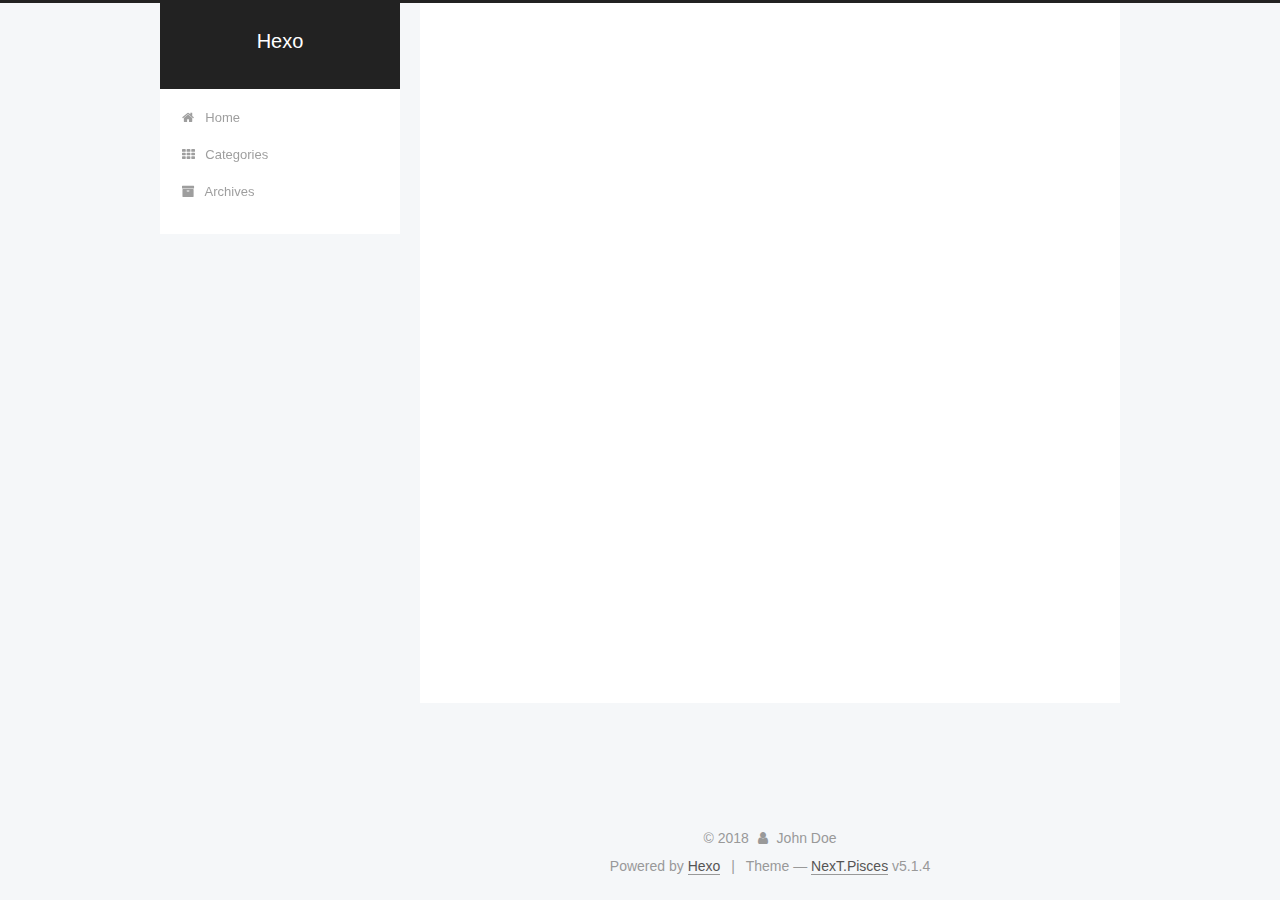
==== commit ebbb24d5: "two" ====
--- a/archives/index.html
+++ b/archives/index.html
@@ -5,7 +5,7 @@
   
 
 
-<html class="theme-next muse use-motion" lang="">
+<html class="theme-next pisces use-motion" lang="">
 <head>
   <meta charset="UTF-8"/>
 <meta http-equiv="X-UA-Compatible" content="IE=edge" />
@@ -93,7 +93,7 @@
   var NexT = window.NexT || {};
   var CONFIG = {
     root: '/',
-    scheme: 'Muse',
+    scheme: 'Pisces',
     version: '5.1.4',
     sidebar: {"position":"left","display":"post","offset":12,"b2t":false,"scrollpercent":false,"onmobile":false},
     fancybox: true,
@@ -186,6 +186,16 @@
         </li>
       
         
+        <li class="menu-item menu-item-categories">
+          <a href="/categories/" rel="section">
+            
+              <i class="menu-item-icon fa fa-fw fa-th"></i> <br />
+            
+            Categories
+          </a>
+        </li>
+      
+        
         <li class="menu-item menu-item-archives">
           <a href="/archives/" rel="section">
             
@@ -227,7 +237,7 @@
         
           
         
-        Um..! 1 post. Keep on posting.
+        Um..! 2 posts in total. Keep on posting.
       </span>
 
       
@@ -241,6 +251,43 @@
           <div class="collection-title">
             <h1 class="archive-year" id="archive-year-2018">2018</h1>
           </div>
+        
+        
+
+        
+
+  <article class="post post-type-normal" itemscope itemtype="http://schema.org/Article">
+    <header class="post-header">
+
+      <h2 class="post-title">
+        
+            <a class="post-title-link" href="/2018/04/18/first/" itemprop="url">
+              
+                <span itemprop="name">first</span>
+              
+            </a>
+        
+      </h2>
+
+      <div class="post-meta">
+        <time class="post-time" itemprop="dateCreated"
+              datetime="2018-04-18T14:31:44+08:00"
+              content="2018-04-18" >
+          04-18
+        </time>
+      </div>
+
+    </header>
+  </article>
+
+
+
+      
+
+        
+        
+        
+
         
         
 
@@ -325,12 +372,21 @@
               
                 <a href="/archives/">
               
-                  <span class="site-state-item-count">1</span>
+                  <span class="site-state-item-count">2</span>
                   <span class="site-state-item-name">posts</span>
                 </a>
               </div>
             
 
+            
+              
+              
+              <div class="site-state-item site-state-categories">
+                <a href="/categories/index.html">
+                  <span class="site-state-item-count">1</span>
+                  <span class="site-state-item-name">categories</span>
+                </a>
+              </div>
             
 
             
@@ -384,7 +440,7 @@
 
 
 
-  <div class="theme-info">Theme &mdash; <a class="theme-link" target="_blank" href="https://github.com/iissnan/hexo-theme-next">NexT.Muse</a> v5.1.4</div>
+  <div class="theme-info">Theme &mdash; <a class="theme-link" target="_blank" href="https://github.com/iissnan/hexo-theme-next">NexT.Pisces</a> v5.1.4</div>
 
 
 
@@ -484,6 +540,13 @@
   
   
 
+
+  <script type="text/javascript" src="/js/src/affix.js?v=5.1.4"></script>
+
+  <script type="text/javascript" src="/js/src/schemes/pisces.js?v=5.1.4"></script>
+
+
+
   
 
   
--- a/css/main.css
+++ b/css/main.css
@@ -189,7 +189,7 @@
   font-size: 14px;
   line-height: 2;
   color: #555;
-  background: #fff;
+  background: #f5f7f9;
 }
 @media (max-width: 767px) {
   body {
@@ -653,8 +653,8 @@
 @media (min-width: 992px) {
   .full-image.full-image.full-image.full-image {
     max-width: none;
-    width: 110%;
-    margin: 25px -5%;
+    width: 118%;
+    margin: 0 -9%;
   }
 }
 .blockquote-center,
@@ -940,11 +940,11 @@
   display: inline-block;
   padding: 0 20px;
   font-size: 14px;
-  color: #fff;
-  background: #222;
-  border: 2px solid #222;
+  color: #555;
+  background: #fff;
+  border: 2px solid #555;
   text-decoration: none;
-  border-radius: 0;
+  border-radius: 2px;
   transition-property: background-color;
   transition-duration: 0.2s;
   transition-timing-function: ease-in-out;
@@ -953,8 +953,8 @@
 }
 .btn:hover {
   border-color: #222;
-  color: #222;
-  background: #fff;
+  color: #fff;
+  background: #222;
 }
 .btn +.btn {
   margin: 0 0 8px 8px;
@@ -1066,7 +1066,7 @@
   width: 24px;
   background: #222;
   font-size: 12px;
-  opacity: 1;
+  opacity: 0.6;
   color: #fff;
   cursor: pointer;
   text-align: center;
@@ -1087,7 +1087,7 @@
   }
 }
 .back-to-top.back-to-top-on {
-  bottom: 19px;
+  bottom: 30px;
 }
 .header {
   background: transparent;
@@ -1136,7 +1136,7 @@
 .site-subtitle {
   margin-top: 10px;
   font-size: 13px;
-  color: #999;
+  color: #ddd;
 }
 .use-motion .brand {
   opacity: 0;
@@ -1209,7 +1209,8 @@
   transition-timing-function: ease-in-out;
   transition-delay: 0s;
 }
-.menu .menu-item a:hover {
+.menu .menu-item a:hover,
+.menu-item-active a {
   border-bottom-color: #222;
 }
 .menu .menu-item .fa {
@@ -1738,20 +1739,20 @@
   display: block;
   margin: 0 auto;
   padding: 2px;
-  max-width: 96px;
+  max-width: 120px;
   height: auto;
-  border: 2px solid #333;
+  border: 1px solid #eee;
 }
 .site-author-name {
-  margin: 5px 0 0;
+  margin: 0;
   text-align: center;
-  color: #f5f5f5;
-  font-weight: normal;
+  color: #222;
+  font-weight: 600;
 }
 .site-description {
-  margin-top: 5px;
+  margin-top: 0;
   text-align: center;
-  font-size: 14px;
+  font-size: 13px;
   color: #999;
 }
 .site-state {
@@ -1763,7 +1764,7 @@
 .site-state-item {
   display: inline-block;
   padding: 0 15px;
-  border-left: 1px solid #333;
+  border-left: 1px solid #eee;
 }
 .site-state-item:first-child {
   border-left: none;
@@ -1776,11 +1777,11 @@
   text-align: center;
   color: inherit;
   font-weight: 600;
-  font-size: 18px;
+  font-size: 16px;
 }
 .site-state-item-name {
   font-size: 13px;
-  color: inherit;
+  color: #999;
 }
 .feed-link {
   margin-top: 20px;
@@ -1822,7 +1823,7 @@
   width: 4px;
   height: 4px;
   border-radius: 50%;
-  background: #fffff0;
+  background: #faabff;
 }
 .links-of-blogroll {
   font-size: 13px;
@@ -1860,7 +1861,7 @@
   color: #555;
 }
 .sidebar-nav li:hover {
-  color: #f5f5f5;
+  color: #fc6423;
 }
 .page-post-detail .sidebar-nav-toc {
   padding: 0 5px;
@@ -1869,11 +1870,11 @@
   margin-left: 10px;
 }
 .sidebar-nav .sidebar-nav-active {
-  color: #87daff;
-  border-bottom-color: #87daff;
+  color: #fc6423;
+  border-bottom-color: #fc6423;
 }
 .sidebar-nav .sidebar-nav-active:hover {
-  color: #87daff;
+  color: #fc6423;
 }
 .sidebar-panel {
   display: none;
@@ -1906,12 +1907,12 @@
   transition-timing-function: ease-in-out;
   transition-delay: 0s;
   transition-property: all;
-  color: #999;
-  border-bottom-color: #555;
+  color: #666;
+  border-bottom-color: #ccc;
 }
 .post-toc ol a:hover {
-  color: #ccc;
-  border-bottom-color: #ccc;
+  color: #000;
+  border-bottom-color: #000;
 }
 .post-toc .nav-item {
   overflow: hidden;
@@ -1933,14 +1934,14 @@
   display: block;
 }
 .post-toc .nav .active > a {
-  color: #87daff;
-  border-bottom-color: #87daff;
+  color: #fc6423;
+  border-bottom-color: #fc6423;
 }
 .post-toc .nav .active-current > a {
-  color: #87daff;
+  color: #fc6423;
 }
 .post-toc .nav .active-current > a:hover {
-  color: #87daff;
+  color: #fc6423;
 }
 .footer {
   font-size: 14px;
@@ -2345,6 +2346,16 @@
   transform: translate(-50%, -50%);
   color: #ccc;
 }
+@media (min-width: 768px) and (max-width: 991px) {
+  .busuanzi-count {
+    width: auto;
+  }
+}
+@media (max-width: 767px) {
+  .busuanzi-count {
+    width: auto;
+  }
+}
 .site-uv,
 .site-pv,
 .page-pv {
@@ -2580,83 +2591,403 @@
   }
 }
 .page-post-detail .sidebar-toggle-line {
-  background: #87daff;
+  background: #fc6423;
 }
 .page-post-detail .comments {
   overflow: hidden;
 }
-@media (max-width: 767px) {
-  .header-inner,
-  .container .main-inner,
+.header {
+  position: relative;
+  margin: 0 auto;
+  width: 960px;
+}
+@media (min-width: 768px) and (max-width: 991px) {
+  .header {
+    width: auto;
+  }
+}
+@media (max-width: 767px) {
+  .header {
+    width: auto;
+  }
+}
+.header-inner {
+  position: absolute;
+  top: 0;
+  overflow: hidden;
+  padding: 0;
+  width: 240px;
+  background: #fff;
+  box-shadow: initial;
+  border-radius: initial;
+}
+@media (min-width: 1600px) {
+  .container .header-inner {
+    width: 240px;
+  }
+}
+@media (min-width: 768px) and (max-width: 991px) {
+  .header-inner {
+    position: relative;
+    width: auto;
+    border-radius: initial;
+  }
+}
+@media (max-width: 767px) {
+  .header-inner {
+    position: relative;
+    width: auto;
+    border-radius: initial;
+  }
+}
+.main:before,
+.main:after {
+  content: " ";
+  display: table;
+}
+.main:after {
+  clear: both;
+}
+@media (min-width: 768px) and (max-width: 991px) {
+  .main {
+    padding-bottom: 100px;
+  }
+}
+@media (max-width: 767px) {
+  .main {
+    padding-bottom: 100px;
+  }
+}
+.container .main-inner {
+  width: 960px;
+}
+@media (min-width: 768px) and (max-width: 991px) {
+  .container .main-inner {
+    width: auto;
+  }
+}
+@media (max-width: 767px) {
+  .container .main-inner {
+    width: auto;
+  }
+}
+.content-wrap {
+  float: right;
+  box-sizing: border-box;
+  padding: 40px;
+  width: 700px;
+  background: #fff;
+  min-height: 700px;
+  box-shadow: initial;
+  border-radius: initial;
+}
+@media (min-width: 768px) and (max-width: 991px) {
+  .content-wrap {
+    width: 100%;
+    padding: 20px;
+    border-radius: initial;
+  }
+}
+@media (max-width: 767px) {
+  .content-wrap {
+    width: 100%;
+    padding: 20px;
+    min-height: auto;
+    border-radius: initial;
+  }
+}
+.sidebar {
+  position: static;
+  float: left;
+  margin-top: 300px;
+  width: 240px;
+  background: #f5f7f9;
+  box-shadow: none;
+}
+@media (min-width: 768px) and (max-width: 991px) {
+  .sidebar {
+    display: none;
+  }
+}
+@media (max-width: 767px) {
+  .sidebar {
+    display: none;
+  }
+}
+.sidebar-toggle {
+  display: none;
+}
+.footer-inner {
+  width: 960px;
+  padding-left: 260px;
+}
+@media (min-width: 768px) and (max-width: 991px) {
   .footer-inner {
     width: auto;
-  }
-}
-embed {
-  display: block;
-  margin: 0px auto 25px auto;
-}
-.custom-logo .site-meta-headline {
-  text-align: center;
-}
-.custom-logo .brand {
+    padding-left: 0 !important;
+    padding-right: 0 !important;
+  }
+}
+@media (max-width: 767px) {
+  .footer-inner {
+    width: auto;
+    padding-left: 0 !important;
+    padding-right: 0 !important;
+  }
+}
+.sidebar-position-right .header-inner {
+  right: 0;
+}
+.sidebar-position-right .content-wrap {
+  float: left;
+}
+.sidebar-position-right .sidebar {
+  float: right;
+}
+.sidebar-position-right .footer-inner {
+  padding-left: 0;
+  padding-right: 260px;
+}
+.site-brand-wrapper {
+  position: relative;
+}
+.site-meta {
+  padding: 20px 0;
+  color: #fff;
+  background: #222;
+}
+@media (min-width: 768px) and (max-width: 991px) {
+  .site-meta {
+    box-shadow: 0 0 16px rgba(0,0,0,0.5);
+  }
+}
+@media (max-width: 767px) {
+  .site-meta {
+    box-shadow: 0 0 16px rgba(0,0,0,0.5);
+  }
+}
+.brand {
+  padding: 0;
   background: none;
 }
-.custom-logo .site-title {
-  margin: 10px auto 0;
-  font-size: 24px;
-  color: #222;
-}
-.custom-logo .site-title a {
-  border: none;
-}
-.custom-logo-image {
-  margin: 0 auto;
-  padding: 5px;
-  max-width: 150px;
-  background: #fff;
-}
-@media (max-width: 767px) {
-  .site-nav {
-    position: absolute;
-    left: 0;
-    top: 52px;
-    margin: 0;
-    width: 100%;
-    padding: 0;
-    background: #fff;
-    border-bottom: 1px solid #ddd;
-    z-index: 1030;
-  }
-}
-@media (max-width: 767px) {
-  .menu {
-    text-align: left;
-  }
-}
-@media (max-width: 767px) {
-  .menu .menu-item {
-    display: block;
-    margin: 0 10px;
-    vertical-align: top;
-  }
-}
-@media (max-width: 767px) {
-  .menu .menu-item br {
-    display: none;
-  }
-}
-@media (max-width: 767px) {
-  .menu .menu-item a {
-    padding: 5px 10px;
-  }
-}
-.menu .menu-item .fa {
-  margin-right: 0;
+.brand:hover {
+  color: #fff;
+}
+.site-subtitle {
+  margin: 10px 10px 0;
+  font-weight: initial;
 }
 .site-search form {
   display: none;
 }
+.site-nav {
+  border-top: none;
+}
+@media (min-width: 768px) and (max-width: 991px) {
+  .site-nav {
+    display: none !important;
+  }
+}
+@media (min-width: 768px) and (max-width: 991px) {
+  .site-nav-on {
+    display: block !important;
+  }
+}
+.menu .menu-item {
+  display: block;
+  margin: 0;
+}
+.menu .menu-item a {
+  position: relative;
+  box-sizing: border-box;
+  padding: 5px 20px;
+  text-align: left;
+  line-height: inherit;
+  transition-property: background-color;
+  transition-duration: 0.2s;
+  transition-timing-function: ease-in-out;
+  transition-delay: 0s;
+}
+.menu .menu-item a:hover,
+.menu-item-active a {
+  background: #f9f9f9;
+  border-bottom-color: #fff;
+}
+.menu .menu-item br {
+  display: none;
+}
+.menu-item-active a:after {
+  content: " ";
+  position: absolute;
+  top: 50%;
+  margin-top: -3px;
+  right: 15px;
+  width: 6px;
+  height: 6px;
+  border-radius: 50%;
+  background-color: #bbb;
+}
+.btn-bar {
+  background-color: #fff;
+}
+.site-nav-toggle {
+  left: 20px;
+  top: 50%;
+  -webkit-transform: translateY(-50%);
+  -webkit-transform: translateY(-50%);
+  -moz-transform: translateY(-50%);
+  -ms-transform: translateY(-50%);
+  -o-transform: translateY(-50%);
+  transform: translateY(-50%);
+}
+@media (min-width: 768px) and (max-width: 991px) {
+  .site-nav-toggle {
+    display: block;
+  }
+}
+.use-motion .sidebar .motion-element {
+  opacity: 1;
+}
+.sidebar {
+  margin-left: -100%;
+  right: auto;
+  bottom: auto;
+  -webkit-transform: none;
+}
+.sidebar-inner {
+  box-sizing: border-box;
+  width: 240px;
+  color: #555;
+  background: #fff;
+  box-shadow: initial;
+  border-radius: initial;
+  opacity: 0;
+}
+.sidebar-inner.affix {
+  position: fixed;
+  top: 12px;
+}
+.sidebar-inner.affix-bottom {
+  position: absolute;
+}
+.site-overview {
+  text-align: left;
+}
+.site-author:before,
+.site-author:after {
+  content: " ";
+  display: table;
+}
+.site-author:after {
+  clear: both;
+}
+.sidebar a {
+  color: #555;
+}
+.sidebar a:hover {
+  color: #222;
+}
+.site-state-item {
+  padding: 0 10px;
+}
+.links-of-author-item a:before {
+  display: none;
+}
+.links-of-author-item a {
+  border-bottom: none;
+  text-decoration: underline;
+}
+.feed-link {
+  border-top: 1px dotted #ccc;
+  border-bottom: 1px dotted #ccc;
+  text-align: center;
+}
+.feed-link a {
+  display: block;
+  color: #fc6423;
+  border: none;
+}
+.feed-link a:hover {
+  background: none;
+  color: #e34603;
+}
+.feed-link a:hover i {
+  color: #e34603;
+}
+.links-of-author {
+  display: flex;
+  flex-wrap: wrap;
+  justify-content: center;
+}
+.links-of-author-item {
+  margin: 5px 0 0;
+  width: 50%;
+}
+.links-of-author-item a {
+  max-width: 216px;
+  box-sizing: border-box;
+  display: inline-block;
+  margin-right: 0;
+  margin-bottom: 0;
+  padding: 0 5px;
+  overflow: hidden;
+  white-space: nowrap;
+  text-overflow: ellipsis;
+}
+.links-of-author-item a {
+  display: block;
+  text-decoration: none;
+}
+.links-of-author-item a:hover {
+  border-radius: 4px;
+  background: #eee;
+}
+.links-of-author-item .fa {
+  margin-right: 2px;
+  font-size: 16px;
+}
+.links-of-author-item .fa-globe {
+  font-size: 15px;
+}
+.links-of-blogroll {
+  text-align: center;
+  margin-top: 20px;
+  padding: 3px 0 0;
+  border-top: 1px dotted #ccc;
+}
+.links-of-blogroll-title {
+  margin-top: 0;
+}
+.links-of-blogroll-item {
+  padding: 0;
+}
+.links-of-blogroll-inline:before,
+.links-of-blogroll-inline:after {
+  content: " ";
+  display: table;
+}
+.links-of-blogroll-inline:after {
+  clear: both;
+}
 .links-of-blogroll-inline .links-of-blogroll-item {
-  display: inline-block;
-}
+  margin: 5px 0 0;
+  width: 50%;
+  display: inline-block;
+  width: unset;
+}
+.links-of-blogroll-inline .links-of-blogroll-item a {
+  max-width: 216px;
+  box-sizing: border-box;
+  display: inline-block;
+  margin-right: 0;
+  margin-bottom: 0;
+  padding: 0 5px;
+  overflow: hidden;
+  white-space: nowrap;
+  text-overflow: ellipsis;
+}
+@media (max-width: 767px) {
+  .post-body {
+    text-align: justify;
+  }
+}
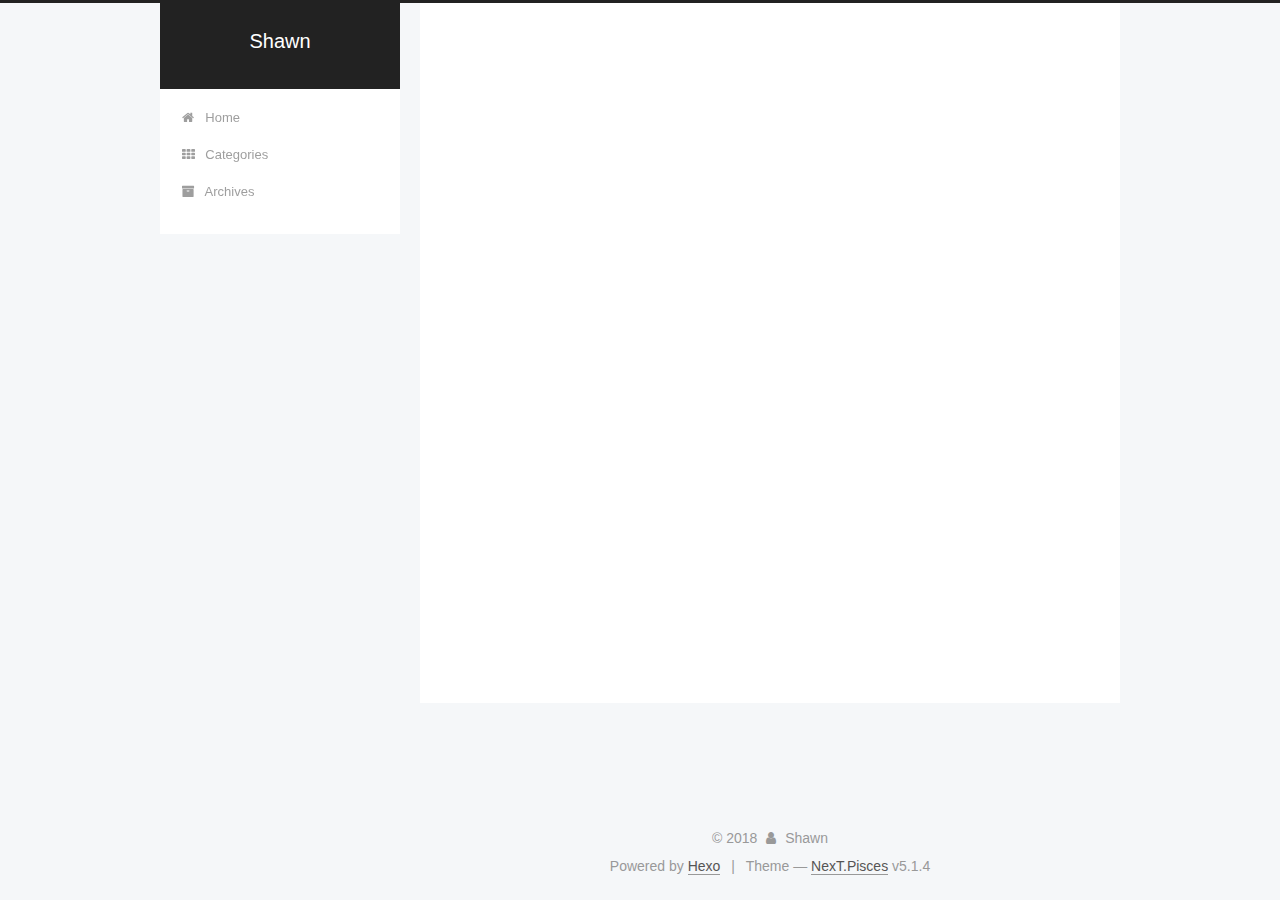
==== commit 528b07cf: "two" ====
--- a/archives/index.html
+++ b/archives/index.html
@@ -80,12 +80,12 @@
 
 
 <meta property="og:type" content="website">
-<meta property="og:title" content="Hexo">
+<meta property="og:title" content="Shawn">
 <meta property="og:url" content="http://yoursite.com/archives/index.html">
-<meta property="og:site_name" content="Hexo">
+<meta property="og:site_name" content="Shawn">
 <meta property="og:locale" content="default">
 <meta name="twitter:card" content="summary">
-<meta name="twitter:title" content="Hexo">
+<meta name="twitter:title" content="Shawn">
 
 
 
@@ -121,7 +121,7 @@
 
 
 
-  <title>Archive | Hexo</title>
+  <title>Archive | Shawn</title>
   
 
 
@@ -151,7 +151,7 @@
     <div class="custom-logo-site-title">
       <a href="/"  class="brand" rel="start">
         <span class="logo-line-before"><i></i></span>
-        <span class="site-title">Hexo</span>
+        <span class="site-title">Shawn</span>
         <span class="logo-line-after"><i></i></span>
       </a>
     </div>
@@ -263,7 +263,7 @@
         
             <a class="post-title-link" href="/2018/04/18/first/" itemprop="url">
               
-                <span itemprop="name">first</span>
+                <span itemprop="name">第一篇文章</span>
               
             </a>
         
@@ -361,7 +361,7 @@
         <div class="site-overview">
           <div class="site-author motion-element" itemprop="author" itemscope itemtype="http://schema.org/Person">
             
-              <p class="site-author-name" itemprop="name">John Doe</p>
+              <p class="site-author-name" itemprop="name">Shawn</p>
               <p class="site-description motion-element" itemprop="description"></p>
           </div>
 
@@ -426,7 +426,7 @@
   <span class="with-love">
     <i class="fa fa-user"></i>
   </span>
-  <span class="author" itemprop="copyrightHolder">John Doe</span>
+  <span class="author" itemprop="copyrightHolder">Shawn</span>
 
   
 </div>
--- a/css/main.css
+++ b/css/main.css
@@ -1823,7 +1823,7 @@
   width: 4px;
   height: 4px;
   border-radius: 50%;
-  background: #faabff;
+  background: #c6ff67;
 }
 .links-of-blogroll {
   font-size: 13px;
